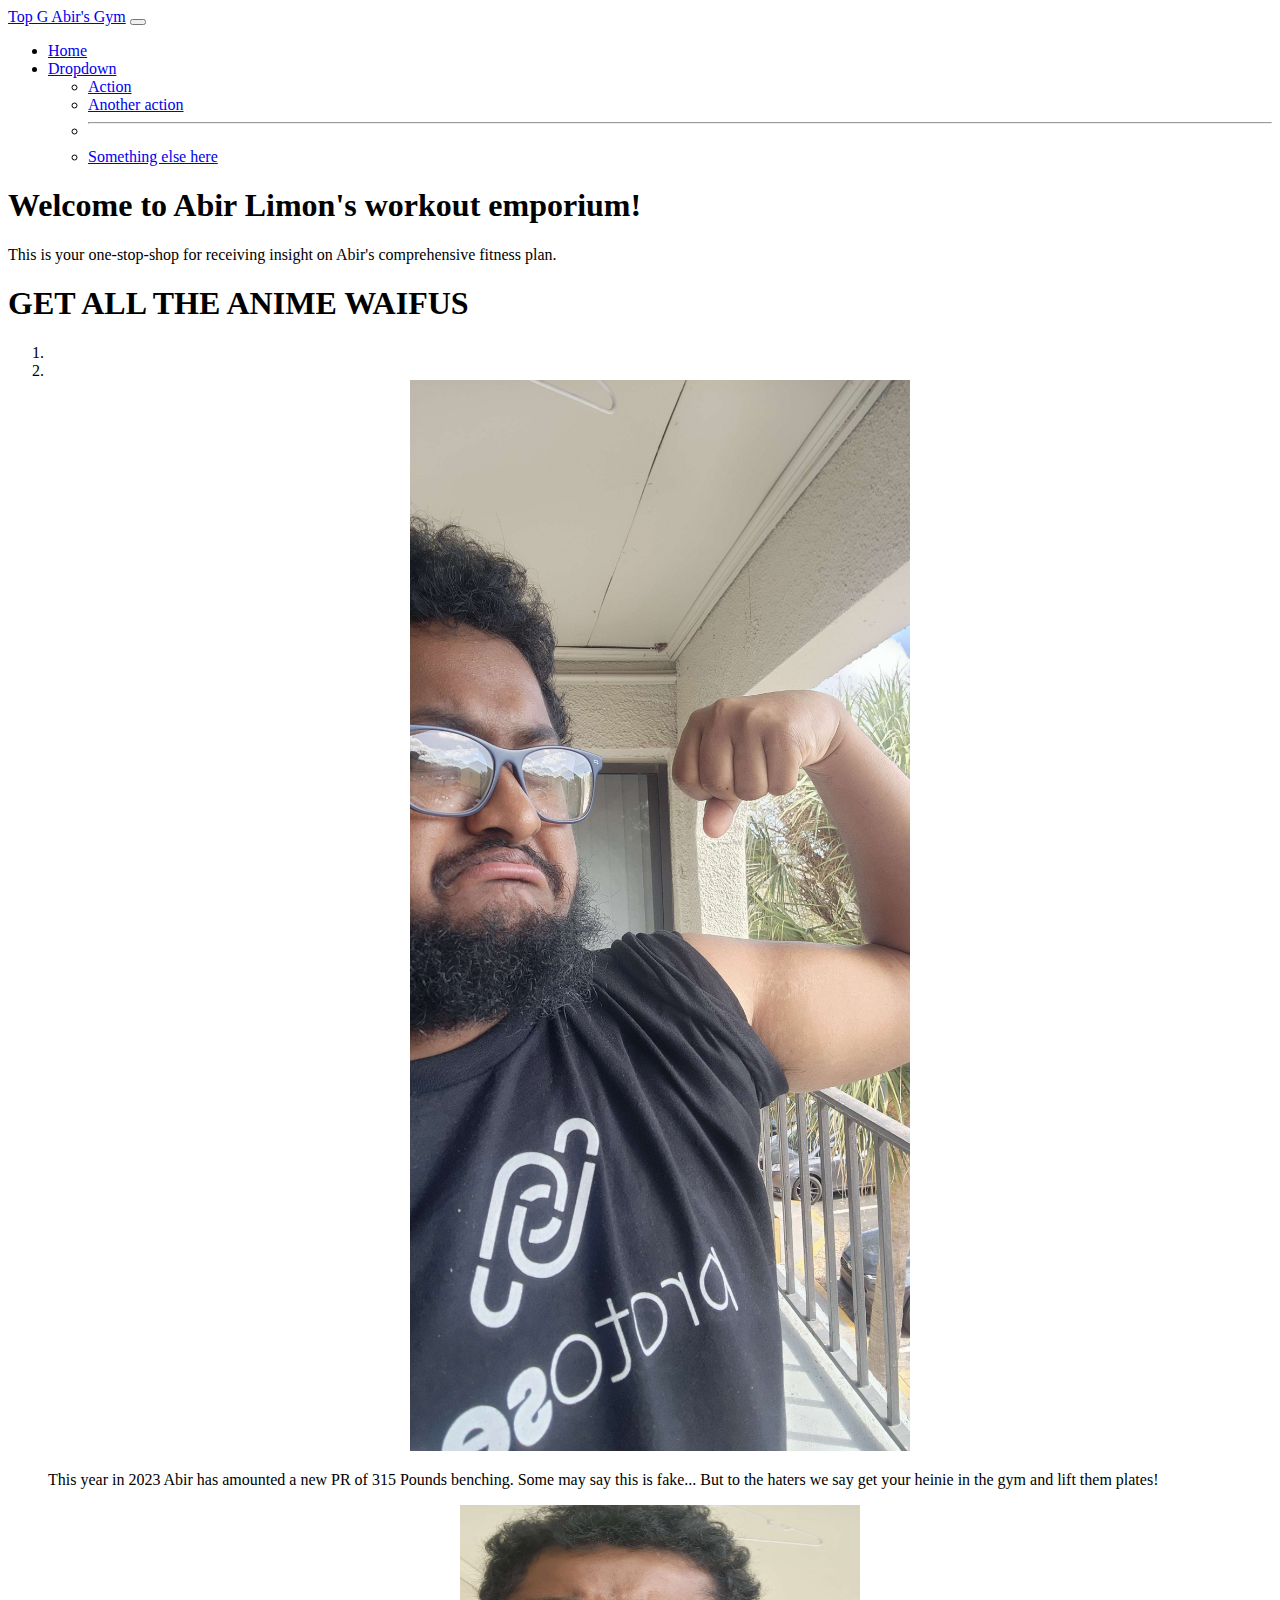
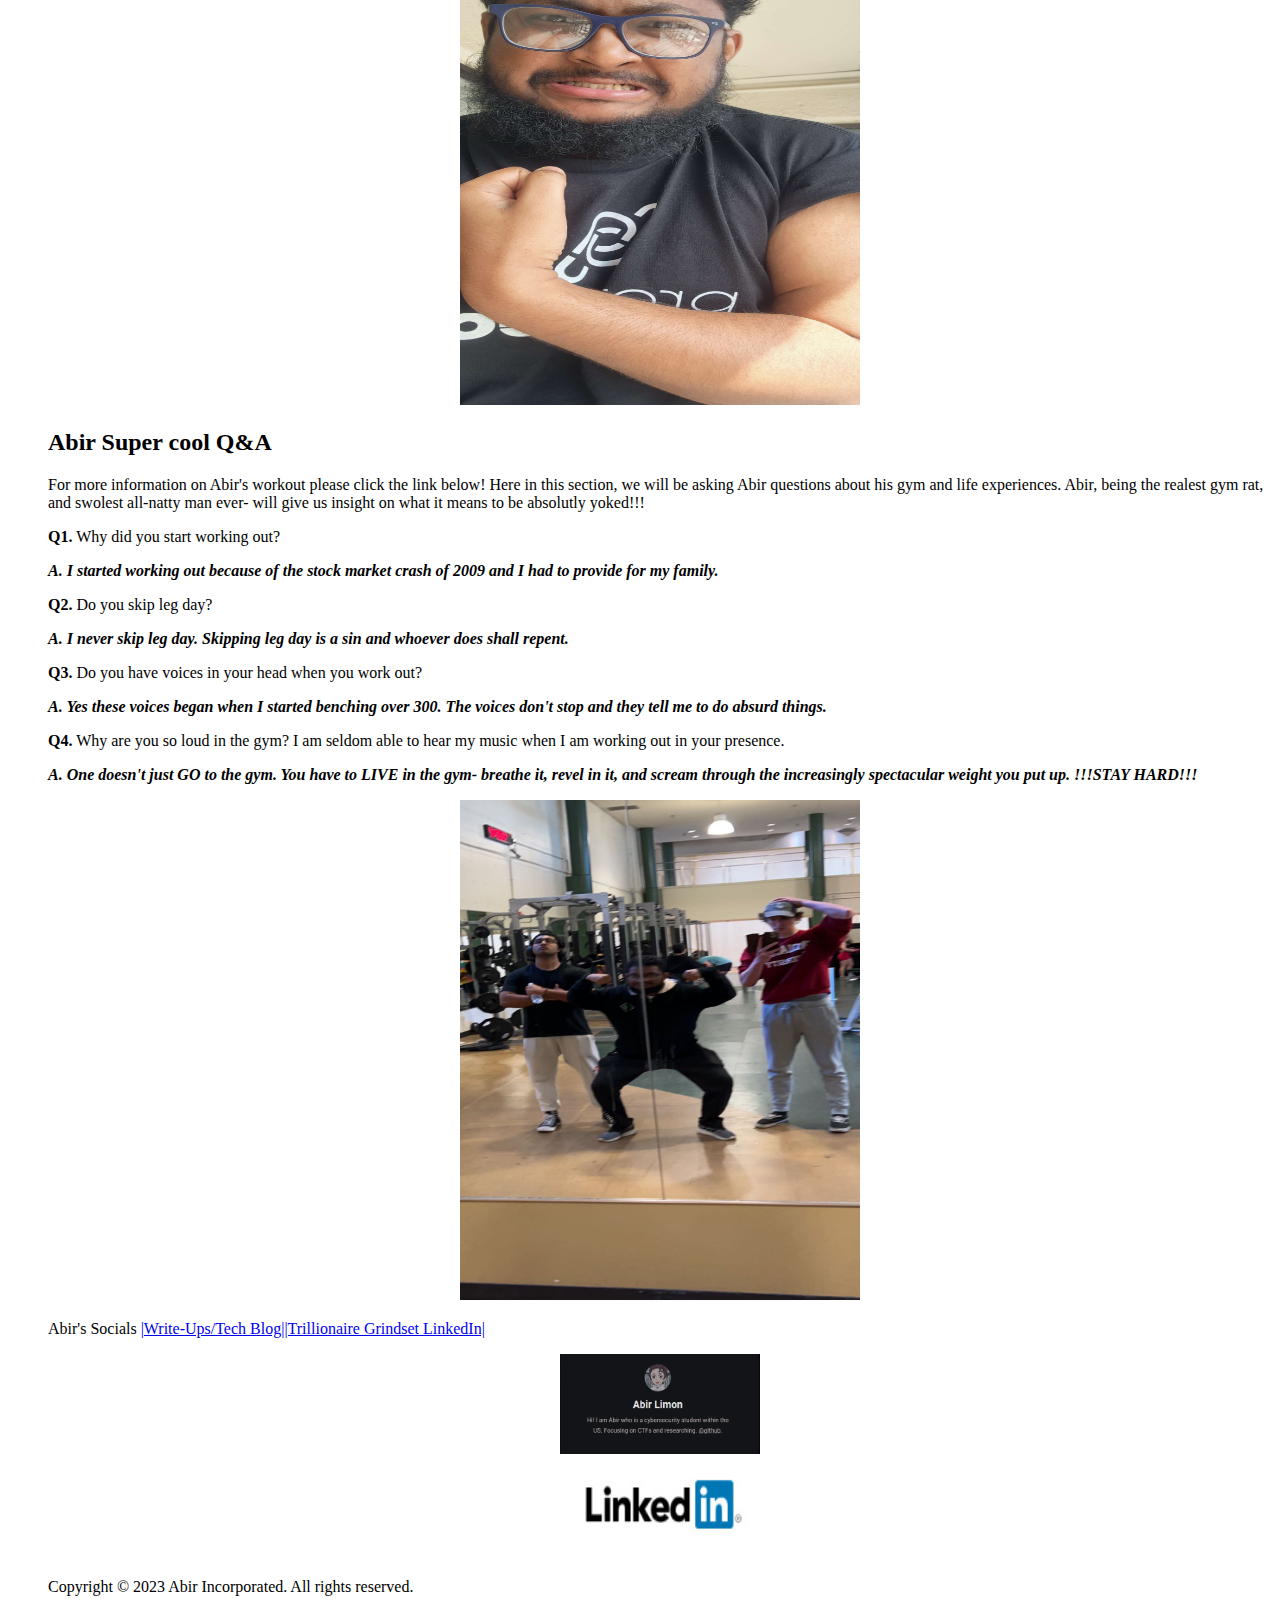
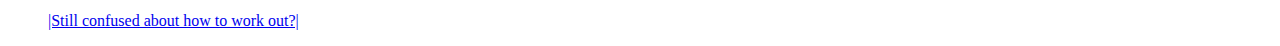
==== BootstrapPg.html @ b4851fdb "commit1" ====
<!DOCTYPE html>
<html lang="en">
    <head>
        <title>Top G Abir's Gym Landing Page</title>
        <!-- Include Bootstrap CSS library from a CDN -->
        <link rel="stylesheet" href="https://cdnjs.cloudflare.com/ajax/libs/twitter-bootstrap/5.4.0/css/bootstrap.min.css" integrity="sha512-RoBq3q/1nJd1FlF02SCp/mzZdVRgZJ9NmbLmD/hdjL4JyKPhSxSf4PGzAD/XcYWXsK2js4ZoHiKU6CgF6vDwQ==" crossorigin="anonymous" referrerpolicy="no-referrer" />
    </head>
    <body>        
        <!-- Navigation bar -->
        <nav class="navbar navbar-expand-md navbar-dark bg-dark">
            <div class="container">
                <a class="navbar-brand" href="#">Top G Abir's Gym</a>
                <button class="navbar-toggler" type="button" data-bs-toggle="collapse" data-bs-target="#navbarNav" aria-controls="navbarNav" aria-expanded="false" aria-label="Toggle navigation">
                    <span class="navbar-toggler-icon"></span>
                </button>
                <div class="collapse navbar-collapse" id="navbarNav">
                    <ul class="navbar-nav">
                        <li class="nav-item">
                            <a class="nav-link" href="#">Home</a>
                        </li>
                        <li class="nav-item dropdown">
                            <a class="nav-link dropdown-toggle" href="#" id="navbarDropdown" role="button" data-bs-toggle="dropdown" aria-expanded="false">
                                Dropdown
                            </a>
                            <ul class="dropdown-menu" aria-labelledby="navbarDropdown">
                                <li><a class="dropdown-item" href="#">Action</a></li>
                                <li><a class="dropdown-item" href="#">Another action</a></li>
                                <li><hr class="dropdown-divider"></li>
                                <li><a class="dropdown-item" href="#">Something else here</a></li>
                            </ul>
                        </li>
                    </ul>
                </div>
            </div>
        </nav>
        
        <!-- Bootstrap JavaScript library from a CDN -->
        <script src="https://cdnjs.cloudflare.com/ajax/libs/twitter-bootstrap/5.4.0/js/bootstrap.min.js" integrity="sha512-Yu+8dcBwxByoEiFLOgKhxexJ9E9+BLpDvPxr+0KjOazkZzTaaTJdVU6eO59AM/x9XQ2aJlFfqlQj+pyR0ZNS4w==" crossorigin="anonymous" referrerpolicy="no-referrer"></script>
    
        <div class="container mt-4">
            <h1>Welcome to Abir Limon's workout emporium!</h1>
            <p>This is your one-stop-shop for receiving insight on Abir's comprehensive fitness plan.</p>
            <h1>GET ALL THE ANIME WAIFUS</h1>
            <div id="carouselExampleIndicators" class="carousel slide" data-bs-ride="carousel">
                <ol class="carousel-indicators">
                    <li data-bs-target="#carouselExampleIndicators" data-bs-slide-to="0" class="active"></li>
                    <li data-bs-target="#carouselExampleIndicators" data-bs-slide-to="1"></li>
    <center><img src="img/Pic2", width= 500, ></center>

    <p>This year in 2023 Abir has amounted a new PR of 315 Pounds benching.  Some may say this is fake... But to the haters we say
        get your heinie in the gym and lift them plates!
    </p>
    <center><img src="img/Pic1", width = 400, height=500></center>
    <h2>Abir Super cool Q&A</h2>

    <p>For more information on Abir's workout please click the link below!
    Here in this section, we will be asking Abir questions about his gym and life experiences.  Abir, being the realest gym rat, and swolest all-natty man
		ever- will give us insight on what it means to be absolutly yoked!!!
	</p>
        <p><strong>Q1.</strong> Why did you start working out?</p> 
        <p><strong><i>A. I started working out because of the stock market crash of 2009 and I had to provide for my family.</i></strong></p>
        <p><strong>Q2.</strong> Do you skip leg day?</p>
        <p><strong><i>A. I never skip leg day. Skipping leg day is a sin and whoever does shall repent.</i></strong></p>
        <p><strong>Q3.</strong> Do you have voices in your head when you work out?</p>
        <p><strong><i>A. Yes these voices began when I started benching over 300. The voices don't stop and they tell me to do absurd things.</i></strong> </p>
        <p><strong>Q4.</strong> Why are you so loud in the gym? I am seldom able to hear my music when I am working out in your presence.</p>
        <p><strong><i>A. One doesn't just GO to the gym. You have to LIVE in the gym- breathe it, revel in it, and scream through the increasingly spectacular weight you put up. !!!STAY HARD!!!</i></strong>
    </p> 
    <center><img src="img/Pic4", width=400, height=500></center>
<footer>

    <p>Abir's Socials <a href="https://squarezero.dev/" target="_blank">|Write-Ups/Tech Blog|</a><a href="https://www.linkedin.com/in/abir-limon-373270143/" target="_blank">|Trillionaire Grindset LinkedIn|</a></p>
    <center><img src="img/BLOG.png", width="200", height="100" class="w3-dropdown-content"></center>
    <center><img src="img/LinkedIN.png" width="200" height="100"></center>
	
    <p> Copyright &copy; 2023 Abir Incorporated. All rights reserved. </p>
</footer>
<p><a link href="https://www.wikihow.com/Start-Working-Out">|Still confused about how to work out?|</a></p>
</body>
</html?>
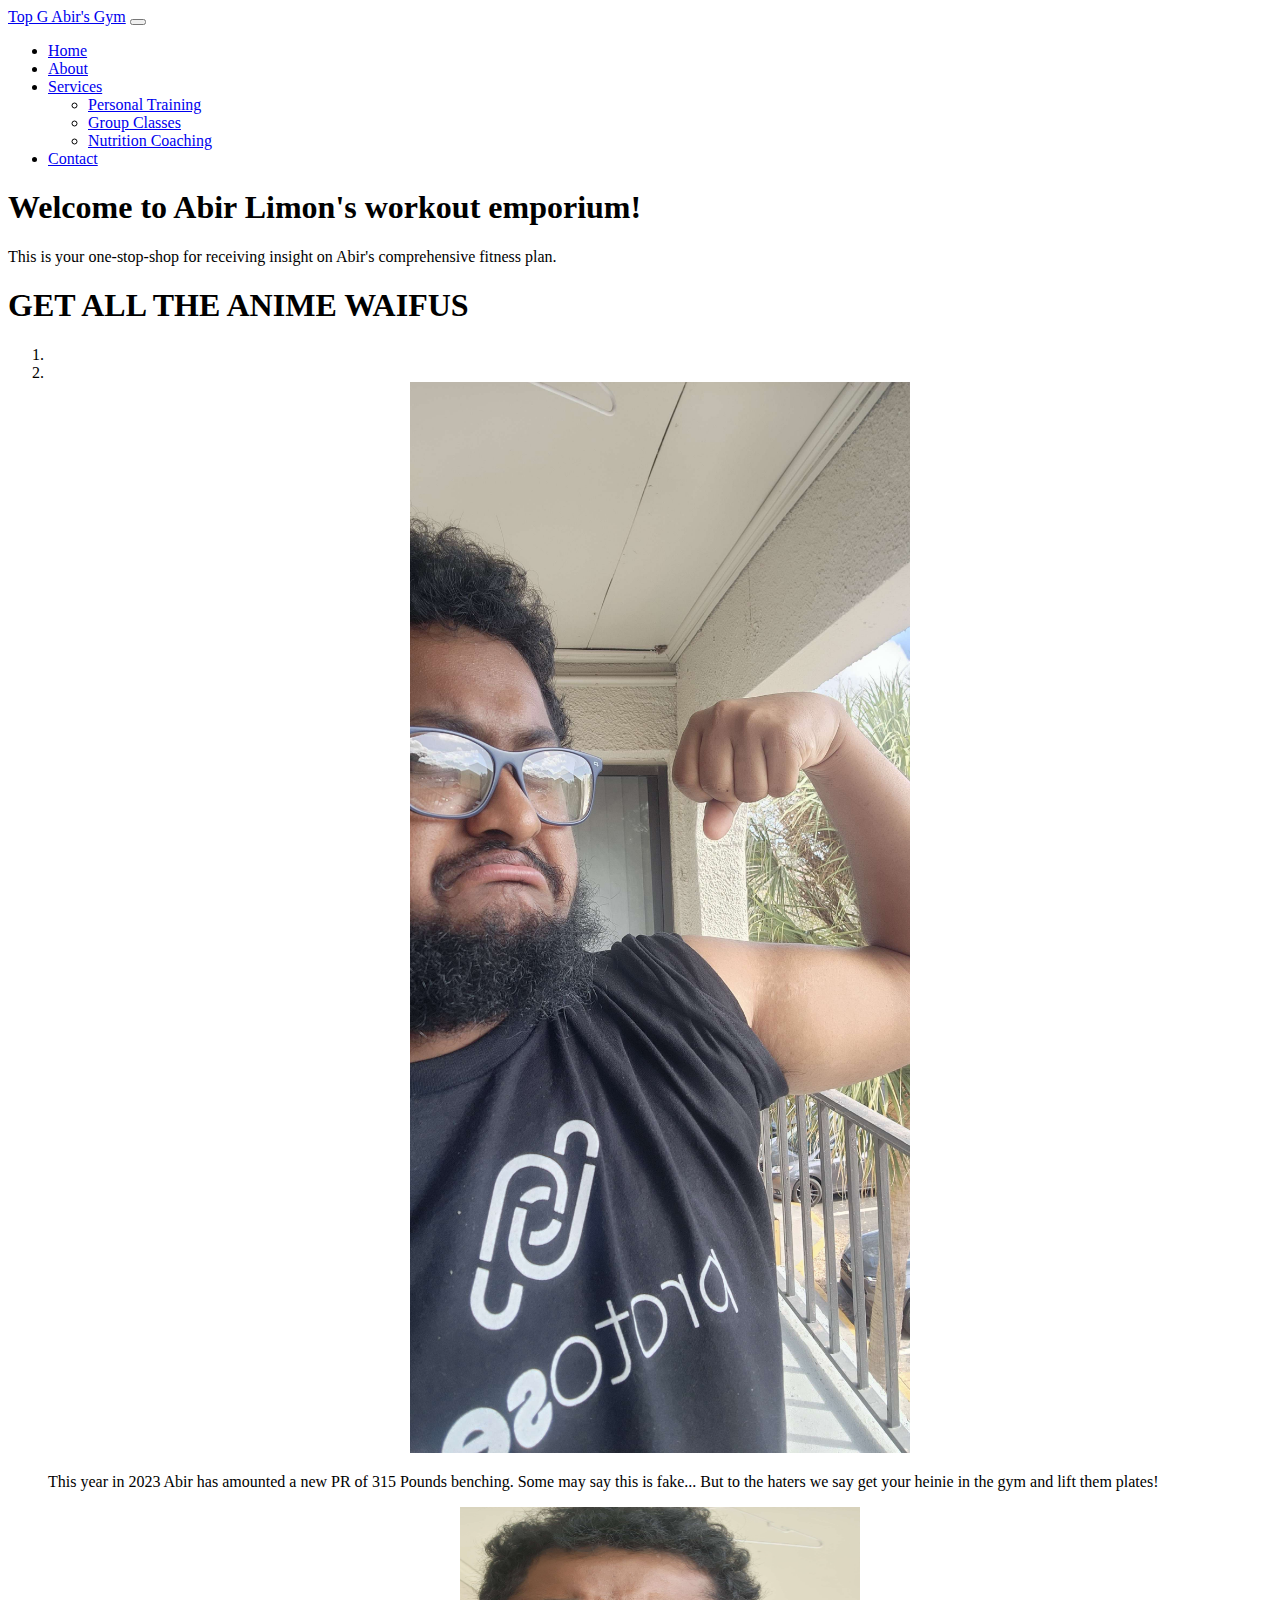
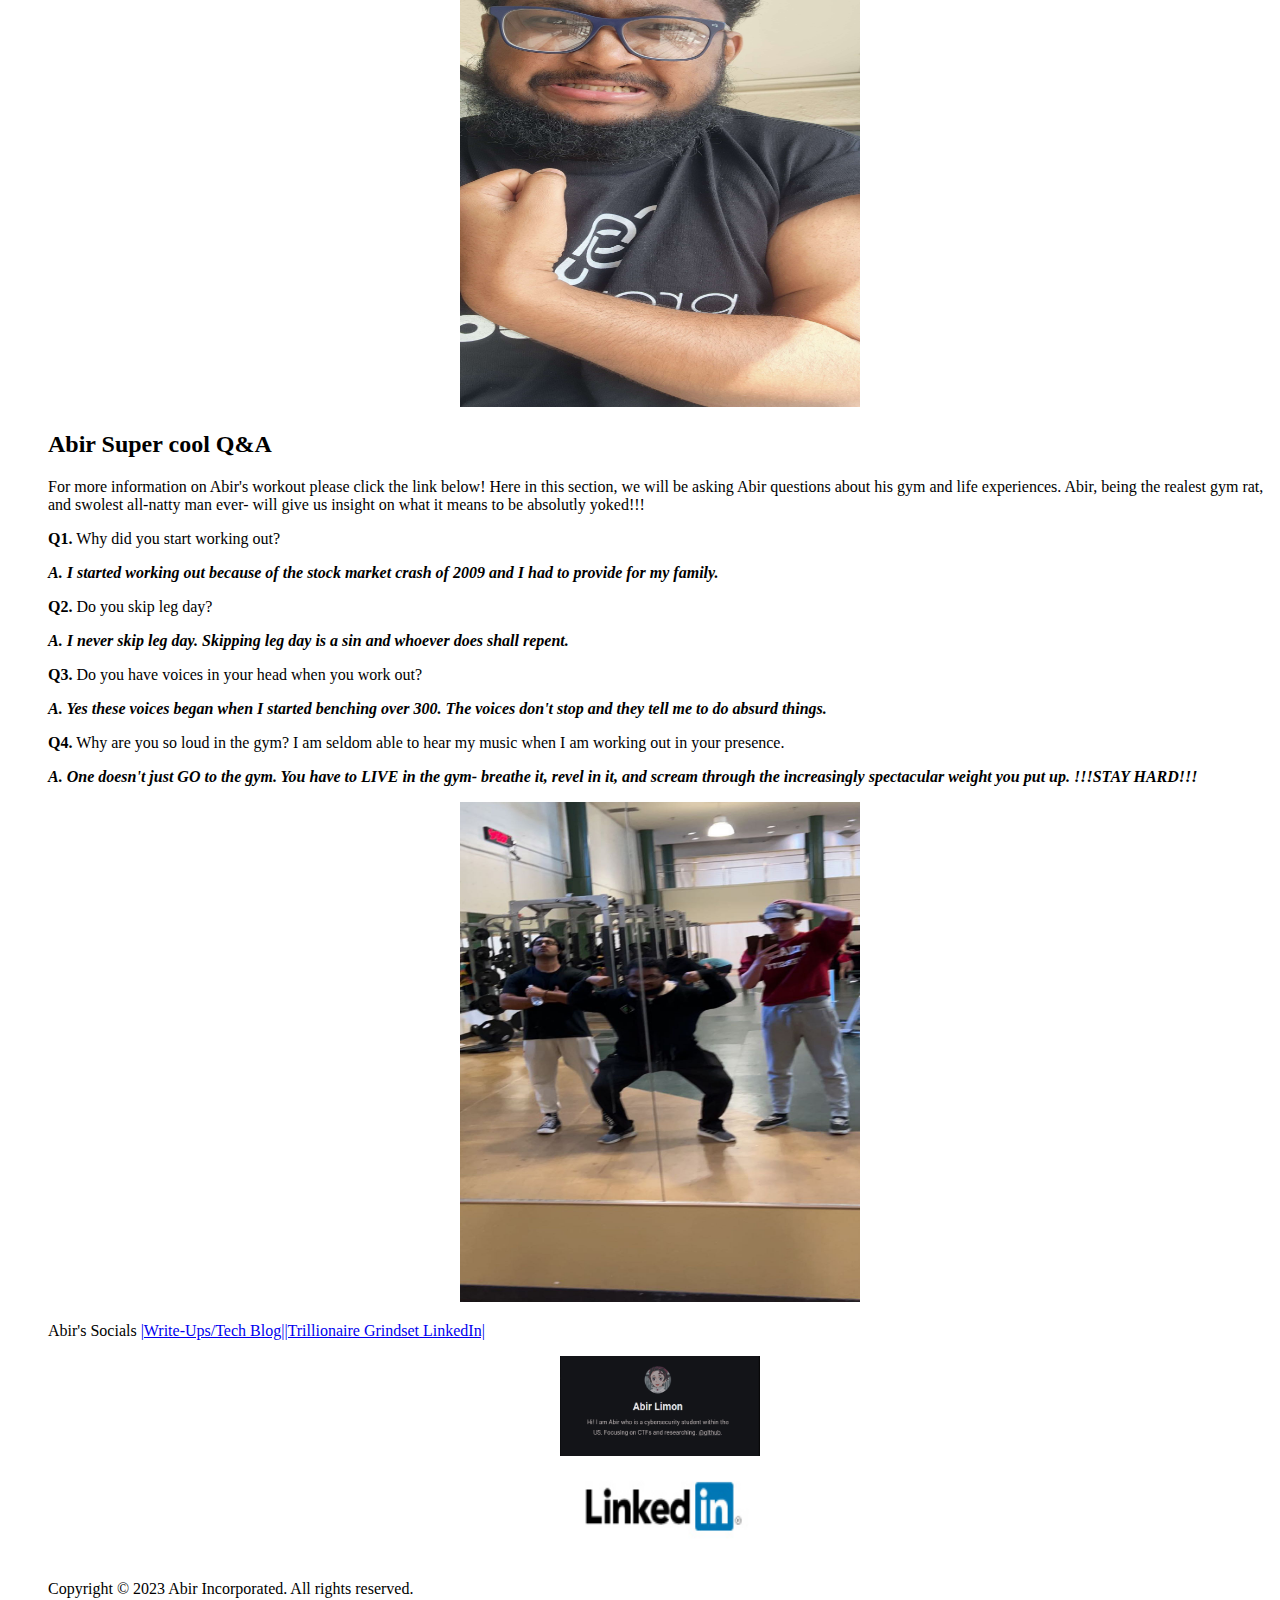
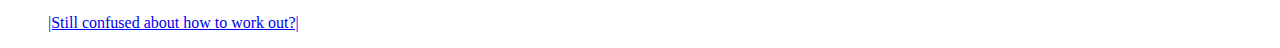
==== commit a2c7c74a: "commit2" ====
--- a/BootstrapPg.html
+++ b/BootstrapPg.html
@@ -3,42 +3,48 @@
     <head>
         <title>Top G Abir's Gym Landing Page</title>
         <!-- Include Bootstrap CSS library from a CDN -->
-        <link rel="stylesheet" href="https://cdnjs.cloudflare.com/ajax/libs/twitter-bootstrap/5.4.0/css/bootstrap.min.css" integrity="sha512-RoBq3q/1nJd1FlF02SCp/mzZdVRgZJ9NmbLmD/hdjL4JyKPhSxSf4PGzAD/XcYWXsK2js4ZoHiKU6CgF6vDwQ==" crossorigin="anonymous" referrerpolicy="no-referrer" />
+        <link rel="stylesheet" href="https://cdnjs.cloudflare.com/ajax/libs/twitter-bootstrap/5.3.2/css/bootstrap.min.css" integrity="sha512-HgTr6vrzBL6xvq3pLsIBwj1Y6C+SS6UZb9WZiibOyQ2zfP+o31yJLl1O8hVWyQGtwuM7FAfKPWPOE8foPUAmg==" crossorigin="anonymous" referrerpolicy="no-referrer" />
     </head>
-    <body>        
-        <!-- Navigation bar -->
-        <nav class="navbar navbar-expand-md navbar-dark bg-dark">
-            <div class="container">
-                <a class="navbar-brand" href="#">Top G Abir's Gym</a>
-                <button class="navbar-toggler" type="button" data-bs-toggle="collapse" data-bs-target="#navbarNav" aria-controls="navbarNav" aria-expanded="false" aria-label="Toggle navigation">
-                    <span class="navbar-toggler-icon"></span>
-                </button>
-                <div class="collapse navbar-collapse" id="navbarNav">
-                    <ul class="navbar-nav">
-                        <li class="nav-item">
-                            <a class="nav-link" href="#">Home</a>
-                        </li>
-                        <li class="nav-item dropdown">
-                            <a class="nav-link dropdown-toggle" href="#" id="navbarDropdown" role="button" data-bs-toggle="dropdown" aria-expanded="false">
-                                Dropdown
-                            </a>
-                            <ul class="dropdown-menu" aria-labelledby="navbarDropdown">
-                                <li><a class="dropdown-item" href="#">Action</a></li>
-                                <li><a class="dropdown-item" href="#">Another action</a></li>
-                                <li><hr class="dropdown-divider"></li>
-                                <li><a class="dropdown-item" href="#">Something else here</a></li>
-                            </ul>
-                        </li>
+    <body>   
+
+        <nav class="navbar navbar-expand-lg navbar-light bg-light">
+            <div class="container-fluid">
+              <a class="navbar-brand" href="#">Top G Abir's Gym</a>
+              <button class="navbar-toggler" type="button" data-bs-toggle="collapse" data-bs-target="#navbarNav" aria-controls="navbarNav" aria-expanded="false" aria-label="Toggle navigation">
+                <span class="navbar-toggler-icon"></span>
+              </button>
+              <div class="collapse navbar-collapse" id="navbarNav">
+                <ul class="navbar-nav">
+                  <li class="nav-item">
+                    <a class="nav-link" href="#">Home</a>
+                  </li>
+                  <li class="nav-item">
+                    <a class="nav-link" href="#">About</a>
+                  </li>
+                  <li class="nav-item dropdown">
+                    <a class="nav-link dropdown-toggle" href="#" id="navbarDropdownMenuLink" role="button" data-bs-toggle="dropdown" aria-expanded="false">
+                      Services
+                    </a>
+                    <ul class="dropdown-menu" aria-labelledby="navbarDropdownMenuLink">
+                      <li><a class="dropdown-item" href="#">Personal Training</a></li>
+                      <li><a class="dropdown-item" href="#">Group Classes</a></li>
+                      <li><a class="dropdown-item" href="#">Nutrition Coaching</a></li>
                     </ul>
-                </div>
+                  </li>
+                  <li class="nav-item">
+                    <a class="nav-link" href="#">Contact</a>
+                  </li>
+                </ul>
+              </div>
             </div>
-        </nav>
+          </nav>
+
         
         <!-- Bootstrap JavaScript library from a CDN -->
         <script src="https://cdnjs.cloudflare.com/ajax/libs/twitter-bootstrap/5.4.0/js/bootstrap.min.js" integrity="sha512-Yu+8dcBwxByoEiFLOgKhxexJ9E9+BLpDvPxr+0KjOazkZzTaaTJdVU6eO59AM/x9XQ2aJlFfqlQj+pyR0ZNS4w==" crossorigin="anonymous" referrerpolicy="no-referrer"></script>
     
         <div class="container mt-4">
-            <h1>Welcome to Abir Limon's workout emporium!</h1>
+            <h1>Welcome to Abir Limon's workout emporium!</h1> 
             <p>This is your one-stop-shop for receiving insight on Abir's comprehensive fitness plan.</p>
             <h1>GET ALL THE ANIME WAIFUS</h1>
             <div id="carouselExampleIndicators" class="carousel slide" data-bs-ride="carousel">
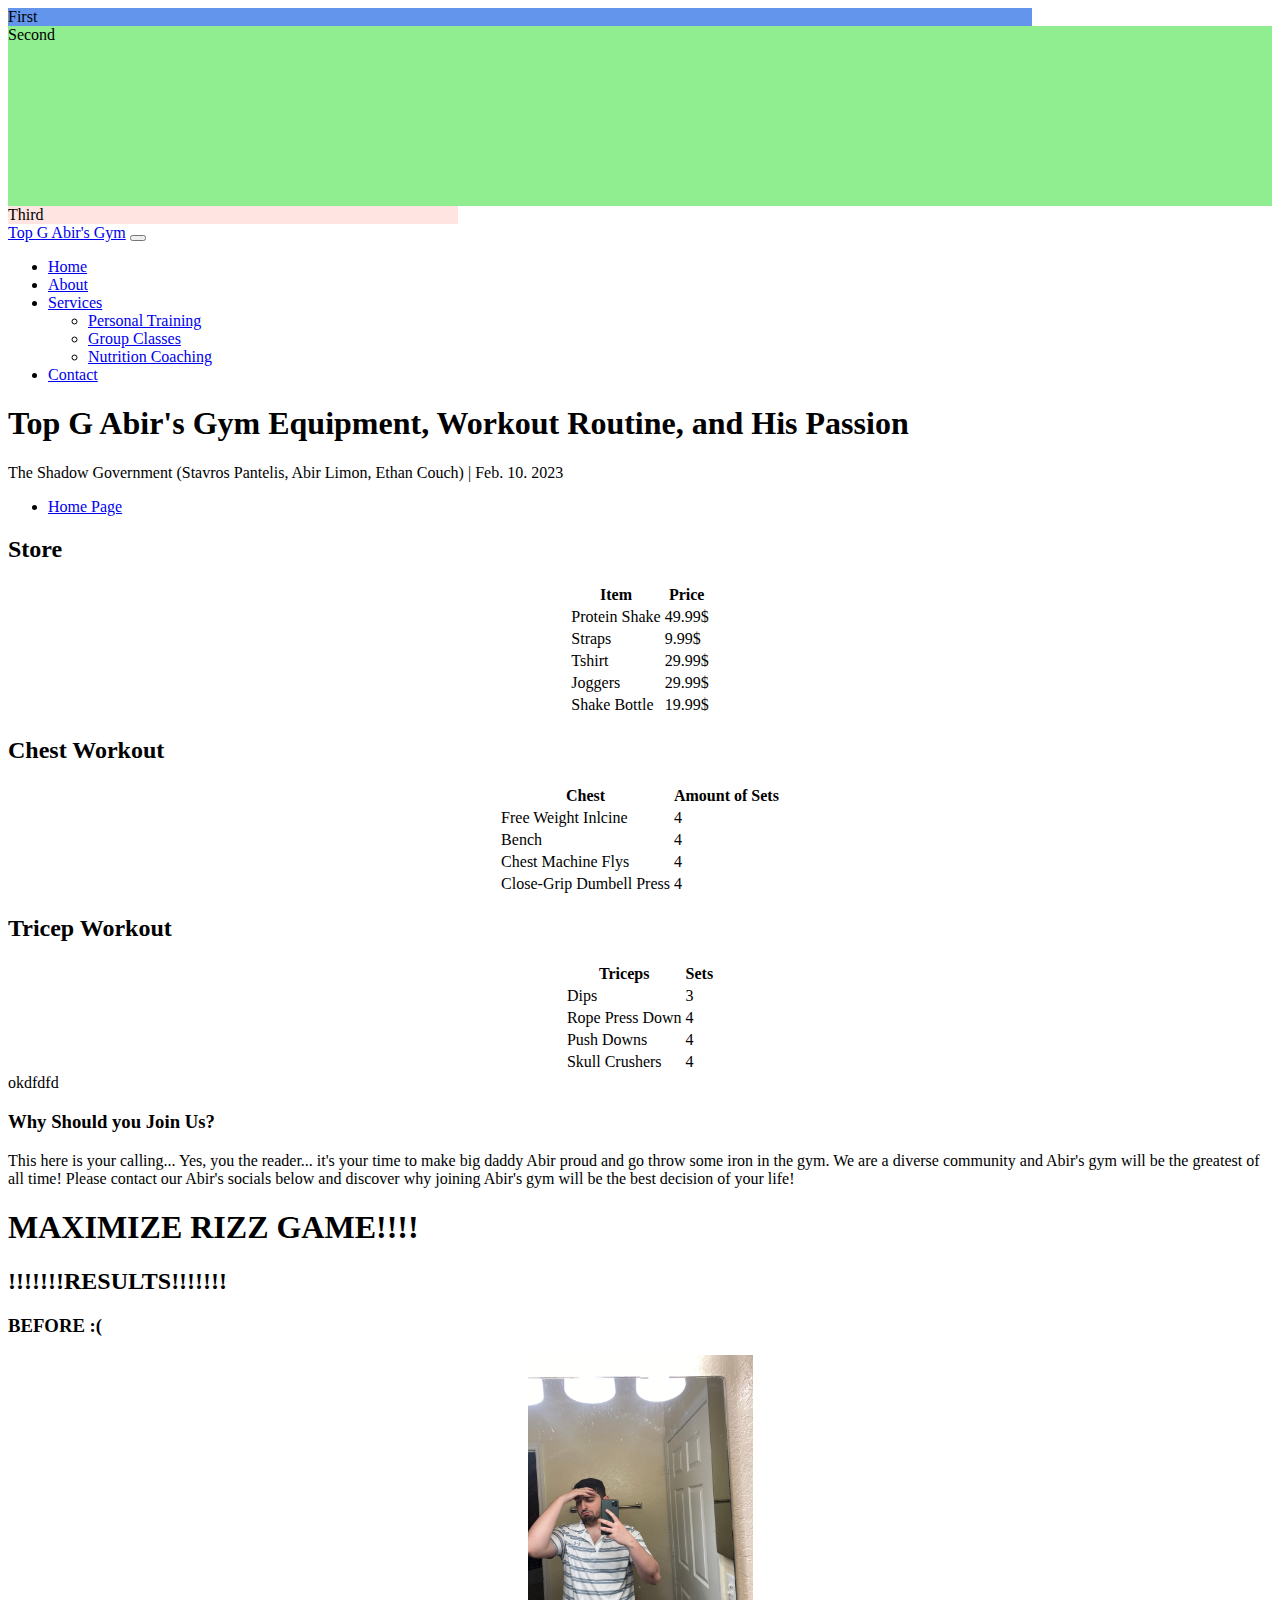
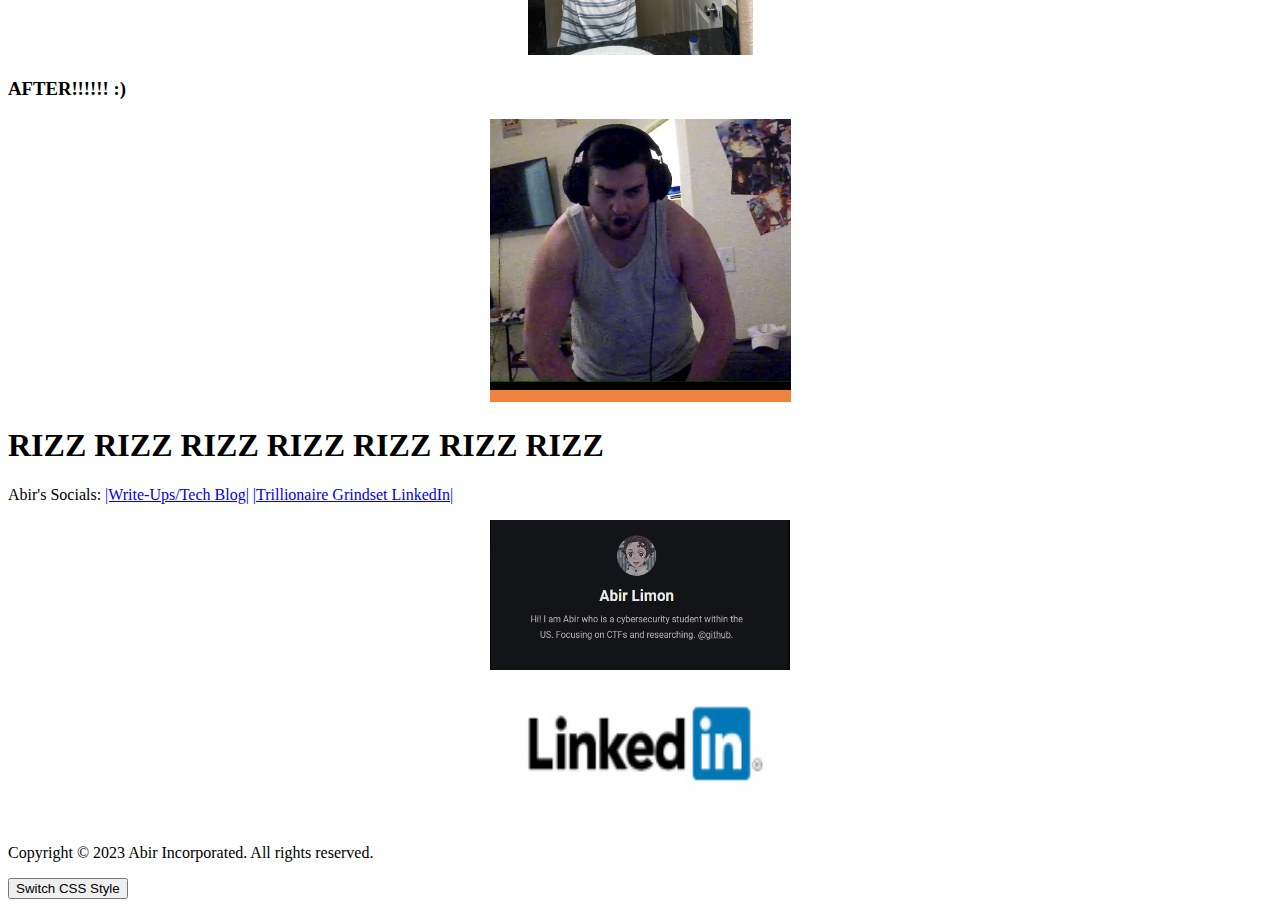
==== commit e2ff6f1f: "updateboot" ====
--- a/BootstrapPg.html
+++ b/BootstrapPg.html
@@ -1,86 +1,189 @@
 <!DOCTYPE html>
-<html lang="en">
-    <head>
-        <title>Top G Abir's Gym Landing Page</title>
-        <!-- Include Bootstrap CSS library from a CDN -->
-        <link rel="stylesheet" href="https://cdnjs.cloudflare.com/ajax/libs/twitter-bootstrap/5.3.2/css/bootstrap.min.css" integrity="sha512-HgTr6vrzBL6xvq3pLsIBwj1Y6C+SS6UZb9WZiibOyQ2zfP+o31yJLl1O8hVWyQGtwuM7FAfKPWPOE8foPUAmg==" crossorigin="anonymous" referrerpolicy="no-referrer" />
-    </head>
-    <body>   
+  <html lang="en">
+<title>Viewport units</title>
+   <style type="text/css">
 
-        <nav class="navbar navbar-expand-lg navbar-light bg-light">
-            <div class="container-fluid">
-              <a class="navbar-brand" href="#">Top G Abir's Gym</a>
-              <button class="navbar-toggler" type="button" data-bs-toggle="collapse" data-bs-target="#navbarNav" aria-controls="navbarNav" aria-expanded="false" aria-label="Toggle navigation">
-                <span class="navbar-toggler-icon"></span>
-              </button>
-              <div class="collapse navbar-collapse" id="navbarNav">
-                <ul class="navbar-nav">
-                  <li class="nav-item">
-                    <a class="nav-link" href="#">Home</a>
-                  </li>
-                  <li class="nav-item">
-                    <a class="nav-link" href="#">About</a>
-                  </li>
-                  <li class="nav-item dropdown">
-                    <a class="nav-link dropdown-toggle" href="#" id="navbarDropdownMenuLink" role="button" data-bs-toggle="dropdown" aria-expanded="false">
-                      Services
-                    </a>
-                    <ul class="dropdown-menu" aria-labelledby="navbarDropdownMenuLink">
-                      <li><a class="dropdown-item" href="#">Personal Training</a></li>
-                      <li><a class="dropdown-item" href="#">Group Classes</a></li>
-                      <li><a class="dropdown-item" href="#">Nutrition Coaching</a></li>
-                    </ul>
-                  </li>
-                  <li class="nav-item">
-                    <a class="nav-link" href="#">Contact</a>
-                  </li>
+#first {
+   background: cornflowerblue;
+   width: 80vw; 
+}
+
+#second {
+   background: lightgreen;     
+   height: 20vh;
+}
+
+#third {
+   background: mistyrose;    
+   width: 50vmin;
+}
+   </style>
+   <body>
+      <div id="first">First</div>
+      <div id="second">Second</div>
+      <div id="third">Third</div>
+   </body>      <head>
+
+              <title>Top G Abir's Gym Workout Routine</title>
+              <head>
+       
+                
+
+                <link rel="stylesheet" href="https://cdnjs.cloudflare.com/ajax/libs/twitter-bootstrap/5.3.2/css/bootstrap.min.css" integrity="sha512-HgTr6vrzBL6xvq3pLsIBwj1Y6C+SS6UZb9WZiibOyQ2zfP+o31yJLl1O8hVWyQGtwuM7FAfKPWPOE8foPUAmg==" crossorigin="anonymous" referrerpolicy="no-referrer" />
+                <script src="https://cdnjs.cloudflare.com/ajax/libs/twitter-bootstrap/5.4.0/js/bootstrap.min.js" integrity="sha512-Yu+8dcBwxByoEiFLOgKhxexJ9E9+BLpDvPxr+0KjOazkZzTaaTJdVU6eO59AM/x9XQ2aJlFfqlQj+pyR0ZNS4w==" crossorigin="anonymous" referrerpolicy="no-referrer"></script>
+        
+            </head>
+            <body>   
+        
+                <nav class="navbar navbar-expand-lg navbar-light bg-light">
+                    <div class="container-fluid">
+                      <a class="navbar-brand" href="#">Top G Abir's Gym</a>
+                      <button class="navbar-toggler" type="button" data-bs-toggle="collapse" data-bs-target="#navbarNav" aria-controls="navbarNav" aria-expanded="false" aria-label="Toggle navigation">
+                        <span class="navbar-toggler-icon"></span>
+                      </button>
+                      <div class="collapse navbar-collapse" id="navbarNav">
+                        <ul class="navbar-nav">
+                          <li class="nav-item">
+                            <a class="nav-link" href="#">Home</a>
+                          </li>
+                          <li class="nav-item">
+                            <a class="nav-link" href="#">About</a>
+                          </li>
+                          <li class="nav-item dropdown">
+                            <a class="nav-link dropdown-toggle" href="#" id="navbarDropdownMenuLink" role="button" data-bs-toggle="dropdown" aria-expanded="false">
+                              Services
+                            </a>
+                            <ul class="dropdown-menu" aria-labelledby="navbarDropdownMenuLink">
+                              <li><a class="dropdown-item" href="#">Personal Training</a></li>
+                              <li><a class="dropdown-item" href="#">Group Classes</a></li>
+                              <li><a class="dropdown-item" href="#">Nutrition Coaching</a></li>
+                            </ul>
+                          </li>
+                          <li class="nav-item">
+                            <a class="nav-link" href="#">Contact</a>
+                          </li>
+                        </ul>
+                      </div>
+                    </div>
+                  </nav>
+             
+          </head>
+          <body>       
+              <h1 class="w3-container w3-animate-top">Top G Abir's Gym Equipment, Workout Routine, and His Passion</h1>
+          
+              <p id="author-name-and-date">The Shadow Government (Stavros Pantelis, Abir Limon, Ethan Couch) | Feb. 10. 2023</p>
+              <ul>
+                  <li><a href="index.html">Home Page</a></li>
+                 
                 </ul>
-              </div>
-            </div>
-          </nav>
-
+                
+              <h2>Store</h2>
+            <center>
+                <table>
+                <tr>
+                  <th>Item</th>
+                  <th>Price</th>
+                </tr>
+                <tr>
+                  <td>Protein Shake</td>
+                  <td>49.99$</td>
+                </tr>
+                <tr>
+                  <td>Straps</td>
+                  <td>9.99$</td>
+                </tr>
+                <tr>
+                  <td>Tshirt</td>
+                  <td>29.99$</td>
+                </tr>
+                <tr>
+                  <td>Joggers</td>
+                  <td>29.99$</td>
+                </tr>
+                <tr>
+                  <td>Shake Bottle</td>
+                  <td>19.99$</td>
+                </tr>
+              </table>
+            </center>
+           
+            <h2>Chest Workout</h2>
+            <center>
+              <table>
+              <tr>
+                <th>Chest</th>
+                <th>Amount of Sets</th>
+              </tr>
+              <tr>
+                <td>Free Weight Inlcine</td>
+                <td>4</td>
+              </tr>
+              <tr>
+                <td>Bench</td>
+                <td>4</td>
+              </tr>
+              <tr>
+                <td>Chest Machine Flys</td>
+                <td>4</td>
+              </tr>
+              <tr>
+                <td>Close-Grip Dumbell Press</td>
+                <td>4</td>
+              </tr>
+            </table>
+          </center>
+          <p>                         </p>
+          <h2>Tricep Workout</h2>
+          <center>
+            <table>
+            <tr>
+              <th>Triceps</th>
+              <th>Sets</th>
+            </tr>
+            <tr>
+              <td>Dips</td>
+              <td>3</td>
+            </tr>
+            <tr>
+              <td>Rope Press Down</td>
+              <td>4</td>
+            </tr>
+            <tr>
+              <td>Push Downs</td>
+              <td>4</td>
+            </tr>
+            <tr>
+              <td>Skull Crushers</td>
+              <td>4</td>
+            </tr>
+          </table>
+          </center>
+          okdfdfd
+          <h3>Why Should you Join Us?</h3>
+          <p>This here is your calling... Yes, you the reader... it's your time to make big daddy Abir proud and go throw some iron in the gym.  We
+            are a diverse community and Abir's gym will be the greatest of all time!  Please contact our Abir's socials below and discover why 
+            joining Abir's gym will be the best decision of your life!
+          </p>
+          <h1>MAXIMIZE RIZZ GAME!!!!</h1> 
+          <h2>!!!!!!!RESULTS!!!!!!!</h2>
+          <h3>BEFORE :(</h3>
+          <center><img src="img/Before.jpg",width= "800", height = "300"></center>
+          
+          <h3>AFTER!!!!!! :)</h3>
+          <center><img src="img/After.png"></center>
+          <h1>RIZZ RIZZ RIZZ RIZZ RIZZ RIZZ RIZZ</h1>
+          
+          <footer>
+              <p>Abir's Socials: <a href="https://squarezero.dev/">|Write-Ups/Tech Blog|</a> <a href="https://www.linkedin.com/in/abir-limon-373270143/">|Trillionaire Grindset LinkedIn|</a></p>
+              <center><img src="img/BLOG.png", width="300", height="150"></center>
+              <center><img src="img/LinkedIN.png" width="300" height="150"></center>
+              <p> Copyright &copy; 2023 Abir Incorporated. All rights reserved. </p>
+              <button onclick="alternateCSS()">Switch CSS Style</button>
+          </footer>
+          <link href="https://www.wikihow.com/Start-Working-Out"|Link on how to workout|>
+          </body>
+          </html?>
         
-        <!-- Bootstrap JavaScript library from a CDN -->
-        <script src="https://cdnjs.cloudflare.com/ajax/libs/twitter-bootstrap/5.4.0/js/bootstrap.min.js" integrity="sha512-Yu+8dcBwxByoEiFLOgKhxexJ9E9+BLpDvPxr+0KjOazkZzTaaTJdVU6eO59AM/x9XQ2aJlFfqlQj+pyR0ZNS4w==" crossorigin="anonymous" referrerpolicy="no-referrer"></script>
-    
-        <div class="container mt-4">
-            <h1>Welcome to Abir Limon's workout emporium!</h1> 
-            <p>This is your one-stop-shop for receiving insight on Abir's comprehensive fitness plan.</p>
-            <h1>GET ALL THE ANIME WAIFUS</h1>
-            <div id="carouselExampleIndicators" class="carousel slide" data-bs-ride="carousel">
-                <ol class="carousel-indicators">
-                    <li data-bs-target="#carouselExampleIndicators" data-bs-slide-to="0" class="active"></li>
-                    <li data-bs-target="#carouselExampleIndicators" data-bs-slide-to="1"></li>
-    <center><img src="img/Pic2", width= 500, ></center>
-
-    <p>This year in 2023 Abir has amounted a new PR of 315 Pounds benching.  Some may say this is fake... But to the haters we say
-        get your heinie in the gym and lift them plates!
-    </p>
-    <center><img src="img/Pic1", width = 400, height=500></center>
-    <h2>Abir Super cool Q&A</h2>
-
-    <p>For more information on Abir's workout please click the link below!
-    Here in this section, we will be asking Abir questions about his gym and life experiences.  Abir, being the realest gym rat, and swolest all-natty man
-		ever- will give us insight on what it means to be absolutly yoked!!!
-	</p>
-        <p><strong>Q1.</strong> Why did you start working out?</p> 
-        <p><strong><i>A. I started working out because of the stock market crash of 2009 and I had to provide for my family.</i></strong></p>
-        <p><strong>Q2.</strong> Do you skip leg day?</p>
-        <p><strong><i>A. I never skip leg day. Skipping leg day is a sin and whoever does shall repent.</i></strong></p>
-        <p><strong>Q3.</strong> Do you have voices in your head when you work out?</p>
-        <p><strong><i>A. Yes these voices began when I started benching over 300. The voices don't stop and they tell me to do absurd things.</i></strong> </p>
-        <p><strong>Q4.</strong> Why are you so loud in the gym? I am seldom able to hear my music when I am working out in your presence.</p>
-        <p><strong><i>A. One doesn't just GO to the gym. You have to LIVE in the gym- breathe it, revel in it, and scream through the increasingly spectacular weight you put up. !!!STAY HARD!!!</i></strong>
-    </p> 
-    <center><img src="img/Pic4", width=400, height=500></center>
-<footer>
-
-    <p>Abir's Socials <a href="https://squarezero.dev/" target="_blank">|Write-Ups/Tech Blog|</a><a href="https://www.linkedin.com/in/abir-limon-373270143/" target="_blank">|Trillionaire Grindset LinkedIn|</a></p>
-    <center><img src="img/BLOG.png", width="200", height="100" class="w3-dropdown-content"></center>
-    <center><img src="img/LinkedIN.png" width="200" height="100"></center>
-	
-    <p> Copyright &copy; 2023 Abir Incorporated. All rights reserved. </p>
-</footer>
-<p><a link href="https://www.wikihow.com/Start-Working-Out">|Still confused about how to work out?|</a></p>
-</body>
-</html?>+            
+       
+    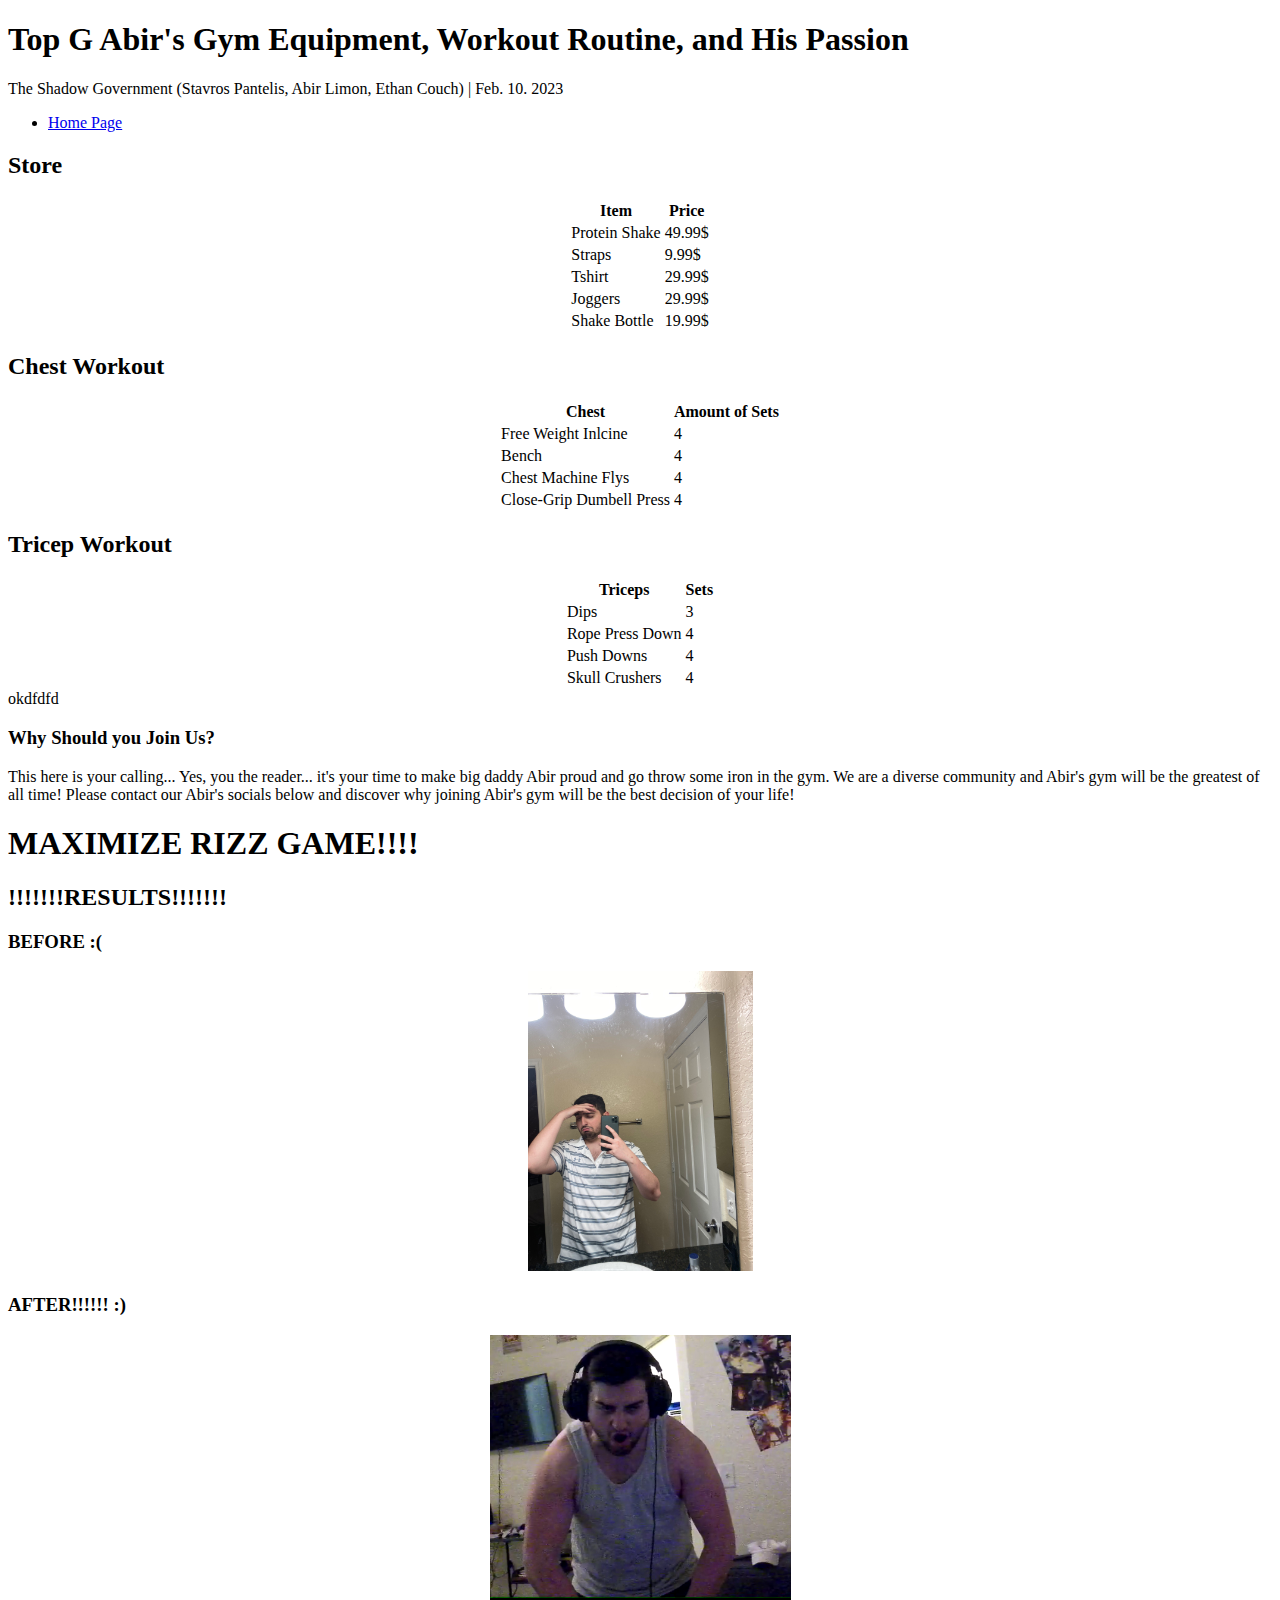
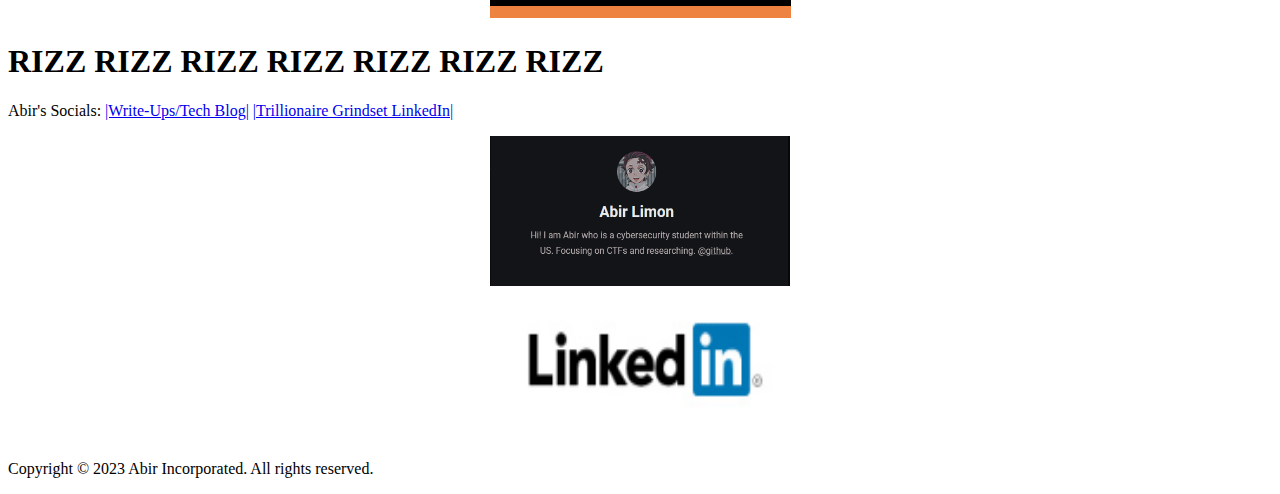
==== commit ac89b280: "updateboot" ====
--- a/BootstrapPg.html
+++ b/BootstrapPg.html
@@ -1,75 +1,14 @@
 <!DOCTYPE html>
   <html lang="en">
-<title>Viewport units</title>
-   <style type="text/css">
-
-#first {
-   background: cornflowerblue;
-   width: 80vw; 
-}
-
-#second {
-   background: lightgreen;     
-   height: 20vh;
-}
-
-#third {
-   background: mistyrose;    
-   width: 50vmin;
-}
-   </style>
-   <body>
-      <div id="first">First</div>
-      <div id="second">Second</div>
-      <div id="third">Third</div>
-   </body>      <head>
-
-              <title>Top G Abir's Gym Workout Routine</title>
-              <head>
-       
-                
-
-                <link rel="stylesheet" href="https://cdnjs.cloudflare.com/ajax/libs/twitter-bootstrap/5.3.2/css/bootstrap.min.css" integrity="sha512-HgTr6vrzBL6xvq3pLsIBwj1Y6C+SS6UZb9WZiibOyQ2zfP+o31yJLl1O8hVWyQGtwuM7FAfKPWPOE8foPUAmg==" crossorigin="anonymous" referrerpolicy="no-referrer" />
-                <script src="https://cdnjs.cloudflare.com/ajax/libs/twitter-bootstrap/5.4.0/js/bootstrap.min.js" integrity="sha512-Yu+8dcBwxByoEiFLOgKhxexJ9E9+BLpDvPxr+0KjOazkZzTaaTJdVU6eO59AM/x9XQ2aJlFfqlQj+pyR0ZNS4w==" crossorigin="anonymous" referrerpolicy="no-referrer"></script>
-        
-            </head>
-            <body>   
-        
-                <nav class="navbar navbar-expand-lg navbar-light bg-light">
-                    <div class="container-fluid">
-                      <a class="navbar-brand" href="#">Top G Abir's Gym</a>
-                      <button class="navbar-toggler" type="button" data-bs-toggle="collapse" data-bs-target="#navbarNav" aria-controls="navbarNav" aria-expanded="false" aria-label="Toggle navigation">
-                        <span class="navbar-toggler-icon"></span>
-                      </button>
-                      <div class="collapse navbar-collapse" id="navbarNav">
-                        <ul class="navbar-nav">
-                          <li class="nav-item">
-                            <a class="nav-link" href="#">Home</a>
-                          </li>
-                          <li class="nav-item">
-                            <a class="nav-link" href="#">About</a>
-                          </li>
-                          <li class="nav-item dropdown">
-                            <a class="nav-link dropdown-toggle" href="#" id="navbarDropdownMenuLink" role="button" data-bs-toggle="dropdown" aria-expanded="false">
-                              Services
-                            </a>
-                            <ul class="dropdown-menu" aria-labelledby="navbarDropdownMenuLink">
-                              <li><a class="dropdown-item" href="#">Personal Training</a></li>
-                              <li><a class="dropdown-item" href="#">Group Classes</a></li>
-                              <li><a class="dropdown-item" href="#">Nutrition Coaching</a></li>
-                            </ul>
-                          </li>
-                          <li class="nav-item">
-                            <a class="nav-link" href="#">Contact</a>
-                          </li>
-                        </ul>
-                      </div>
-                    </div>
-                  </nav>
-             
-          </head>
-          <body>       
-              <h1 class="w3-container w3-animate-top">Top G Abir's Gym Equipment, Workout Routine, and His Passion</h1>
+    <title>Top G Abir's Gym Workout Routine</title>
+     <head>
+      <meta charset="utf-8">
+      <meta name="viewport" content="width=device-width, initial-scale=1">
+       <link rel="stylesheet" href="https://cdnjs.cloudflare.com/ajax/libs/twitter-bootstrap/5.3.2/css/bootstrap.min.css" integrity="sha512-HgTr6vrzBL6xvq3pLsIBwj1Y6C+SS6UZb9WZiibOyQ2zfP+o31yJLl1O8hVWyQGtwuM7FAfKPWPOE8foPUAmg==" crossorigin="anonymous" referrerpolicy="no-referrer" />
+        <script src="https://cdnjs.cloudflare.com/ajax/libs/twitter-bootstrap/5.4.0/js/bootstrap.min.js" integrity="sha512-Yu+8dcBwxByoEiFLOgKhxexJ9E9+BLpDvPxr+0KjOazkZzTaaTJdVU6eO59AM/x9XQ2aJlFfqlQj+pyR0ZNS4w==" crossorigin="anonymous" referrerpolicy="no-referrer"></script>
+        </head>
+          <body>
+            <h1 class="w3-container w3-animate-top">Top G Abir's Gym Equipment, Workout Routine, and His Passion</h1>
           
               <p id="author-name-and-date">The Shadow Government (Stavros Pantelis, Abir Limon, Ethan Couch) | Feb. 10. 2023</p>
               <ul>
@@ -178,7 +117,6 @@
               <center><img src="img/BLOG.png", width="300", height="150"></center>
               <center><img src="img/LinkedIN.png" width="300" height="150"></center>
               <p> Copyright &copy; 2023 Abir Incorporated. All rights reserved. </p>
-              <button onclick="alternateCSS()">Switch CSS Style</button>
           </footer>
           <link href="https://www.wikihow.com/Start-Working-Out"|Link on how to workout|>
           </body>
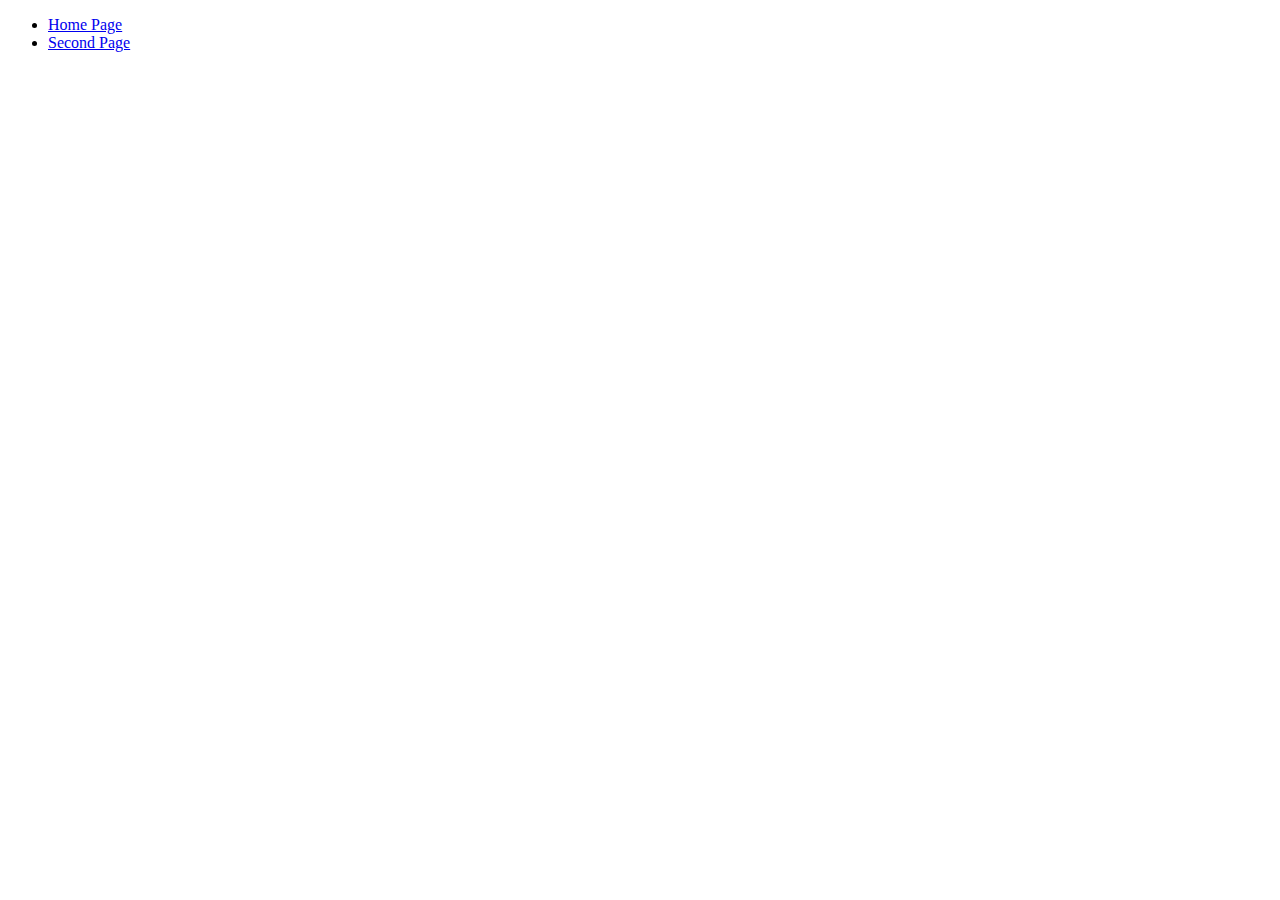
==== commit 881465c7: "navbar" ====
--- a/BootstrapPg.html
+++ b/BootstrapPg.html
@@ -2,123 +2,42 @@
   <html lang="en">
     <title>Top G Abir's Gym Workout Routine</title>
      <head>
+      <title>BootstrapPg</title>
       <meta charset="utf-8">
       <meta name="viewport" content="width=device-width, initial-scale=1">
-       <link rel="stylesheet" href="https://cdnjs.cloudflare.com/ajax/libs/twitter-bootstrap/5.3.2/css/bootstrap.min.css" integrity="sha512-HgTr6vrzBL6xvq3pLsIBwj1Y6C+SS6UZb9WZiibOyQ2zfP+o31yJLl1O8hVWyQGtwuM7FAfKPWPOE8foPUAmg==" crossorigin="anonymous" referrerpolicy="no-referrer" />
-        <script src="https://cdnjs.cloudflare.com/ajax/libs/twitter-bootstrap/5.4.0/js/bootstrap.min.js" integrity="sha512-Yu+8dcBwxByoEiFLOgKhxexJ9E9+BLpDvPxr+0KjOazkZzTaaTJdVU6eO59AM/x9XQ2aJlFfqlQj+pyR0ZNS4w==" crossorigin="anonymous" referrerpolicy="no-referrer"></script>
+      <!--Include a link tag to include the Bootstrap CSS library from a CDN-->
+      <link href="https://cdn.jsdelivr.net/npm/bootstrap@5.3.0-alpha3/dist/css/bootstrap.min.css" rel="stylesheet" integrity="sha384-KK94CHFLLe+nY2dmCWGMq91rCGa5gtU4mk92HdvYe+M/SXH301p5ILy+dN9+nJOZ" crossorigin="anonymous">
+      
+
         </head>
           <body>
-            <h1 class="w3-container w3-animate-top">Top G Abir's Gym Equipment, Workout Routine, and His Passion</h1>
+            <!--Include a script tag to include the Bootstrap JavaScript library from a CDN-->
+            <script src="https://cdn.jsdelivr.net/npm/@popperjs/core@2.11.7/dist/umd/popper.min.js" integrity="sha384-zYPOMqeu1DAVkHiLqWBUTcbYfZ8osu1Nd6Z89ify25QV9guujx43ITvfi12/QExE" crossorigin="anonymous"></script>
+            <script src="https://cdn.jsdelivr.net/npm/bootstrap@5.3.0-alpha3/dist/js/bootstrap.min.js" integrity="sha384-Y4oOpwW3duJdCWv5ly8SCFYWqFDsfob/3GkgExXKV4idmbt98QcxXYs9UoXAB7BZ" crossorigin="anonymous"></script>
           
-              <p id="author-name-and-date">The Shadow Government (Stavros Pantelis, Abir Limon, Ethan Couch) | Feb. 10. 2023</p>
-              <ul>
-                  <li><a href="index.html">Home Page</a></li>
-                 
-                </ul>
-                
-              <h2>Store</h2>
-            <center>
-                <table>
-                <tr>
-                  <th>Item</th>
-                  <th>Price</th>
-                </tr>
-                <tr>
-                  <td>Protein Shake</td>
-                  <td>49.99$</td>
-                </tr>
-                <tr>
-                  <td>Straps</td>
-                  <td>9.99$</td>
-                </tr>
-                <tr>
-                  <td>Tshirt</td>
-                  <td>29.99$</td>
-                </tr>
-                <tr>
-                  <td>Joggers</td>
-                  <td>29.99$</td>
-                </tr>
-                <tr>
-                  <td>Shake Bottle</td>
-                  <td>19.99$</td>
-                </tr>
-              </table>
-            </center>
-           
-            <h2>Chest Workout</h2>
-            <center>
-              <table>
-              <tr>
-                <th>Chest</th>
-                <th>Amount of Sets</th>
-              </tr>
-              <tr>
-                <td>Free Weight Inlcine</td>
-                <td>4</td>
-              </tr>
-              <tr>
-                <td>Bench</td>
-                <td>4</td>
-              </tr>
-              <tr>
-                <td>Chest Machine Flys</td>
-                <td>4</td>
-              </tr>
-              <tr>
-                <td>Close-Grip Dumbell Press</td>
-                <td>4</td>
-              </tr>
-            </table>
-          </center>
-          <p>                         </p>
-          <h2>Tricep Workout</h2>
-          <center>
-            <table>
-            <tr>
-              <th>Triceps</th>
-              <th>Sets</th>
-            </tr>
-            <tr>
-              <td>Dips</td>
-              <td>3</td>
-            </tr>
-            <tr>
-              <td>Rope Press Down</td>
-              <td>4</td>
-            </tr>
-            <tr>
-              <td>Push Downs</td>
-              <td>4</td>
-            </tr>
-            <tr>
-              <td>Skull Crushers</td>
-              <td>4</td>
-            </tr>
-          </table>
-          </center>
-          okdfdfd
-          <h3>Why Should you Join Us?</h3>
-          <p>This here is your calling... Yes, you the reader... it's your time to make big daddy Abir proud and go throw some iron in the gym.  We
-            are a diverse community and Abir's gym will be the greatest of all time!  Please contact our Abir's socials below and discover why 
-            joining Abir's gym will be the best decision of your life!
-          </p>
-          <h1>MAXIMIZE RIZZ GAME!!!!</h1> 
-          <h2>!!!!!!!RESULTS!!!!!!!</h2>
-          <h3>BEFORE :(</h3>
-          <center><img src="img/Before.jpg",width= "800", height = "300"></center>
-          
-          <h3>AFTER!!!!!! :)</h3>
-          <center><img src="img/After.png"></center>
-          <h1>RIZZ RIZZ RIZZ RIZZ RIZZ RIZZ RIZZ</h1>
-          
-          <footer>
-              <p>Abir's Socials: <a href="https://squarezero.dev/">|Write-Ups/Tech Blog|</a> <a href="https://www.linkedin.com/in/abir-limon-373270143/">|Trillionaire Grindset LinkedIn|</a></p>
-              <center><img src="img/BLOG.png", width="300", height="150"></center>
-              <center><img src="img/LinkedIN.png" width="300" height="150"></center>
-              <p> Copyright &copy; 2023 Abir Incorporated. All rights reserved. </p>
-          </footer>
-          <link href="https://www.wikihow.com/Start-Working-Out"|Link on how to workout|>
+<!-- A grey horizontal navbar that becomes vertical on small screens 
+    TO DO:  Navigation bar must collapse into the hamburger icon on small screens
+    TO DO:  One of the items in the navigation bar must be a drop down menu -->
+<nav class="navbar navbar-expand-sm bg-light">
+
+  <div class="container-fluid">
+    <!-- Links -->
+    <ul class="navbar-nav">
+      <li class="nav-item">
+        <a class="nav-link" href="index.html">Home Page</a>
+      </li>
+      <li class="nav-item">
+        <a class="nav-link" href="SecondPage.html">Second Page</a>
+      </li>
+    </ul>
+  </div>
+
+</nav>
+<!-- Responsive table
+TO DO: Tables must be made to shrink on small screens and show a horizontal scrollbar when content does not fit
+TO DO: table rows msut be hoverable .table-hover
+-->
+
           </body>
           </html?>
         
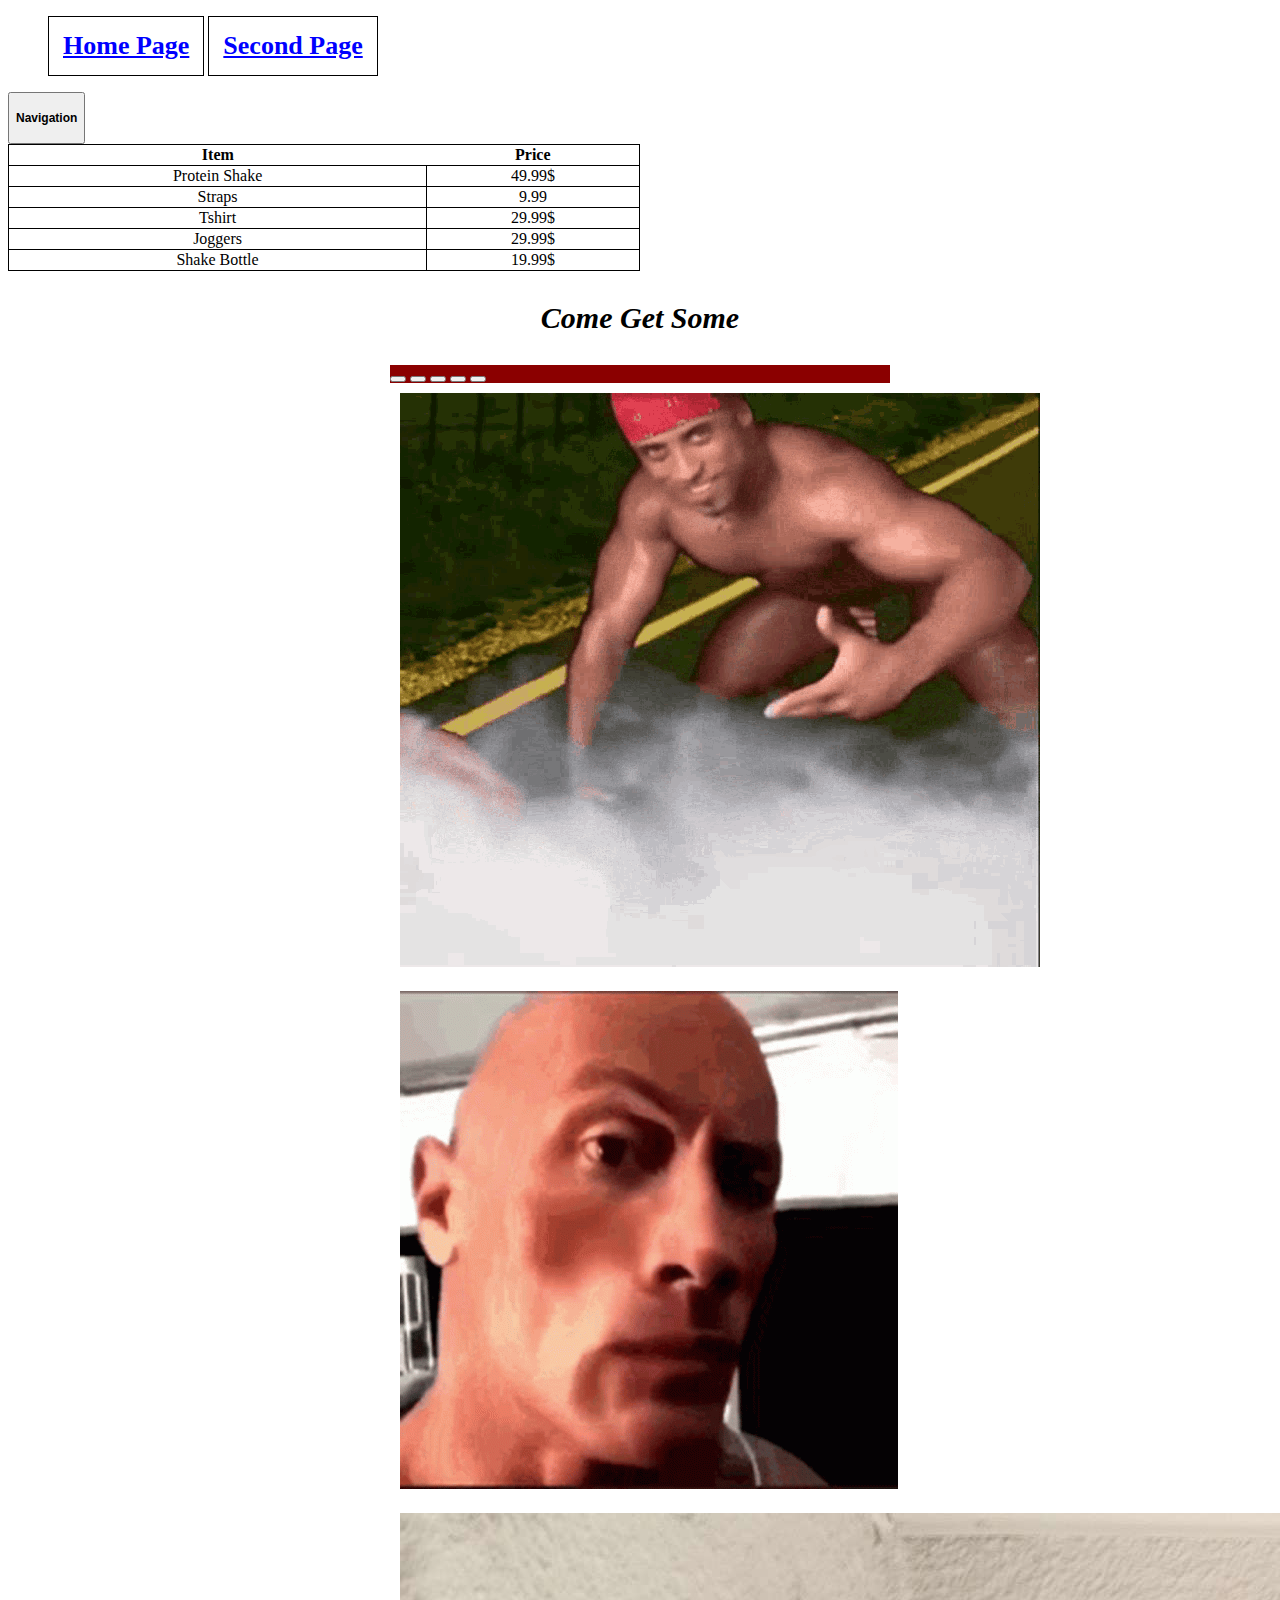
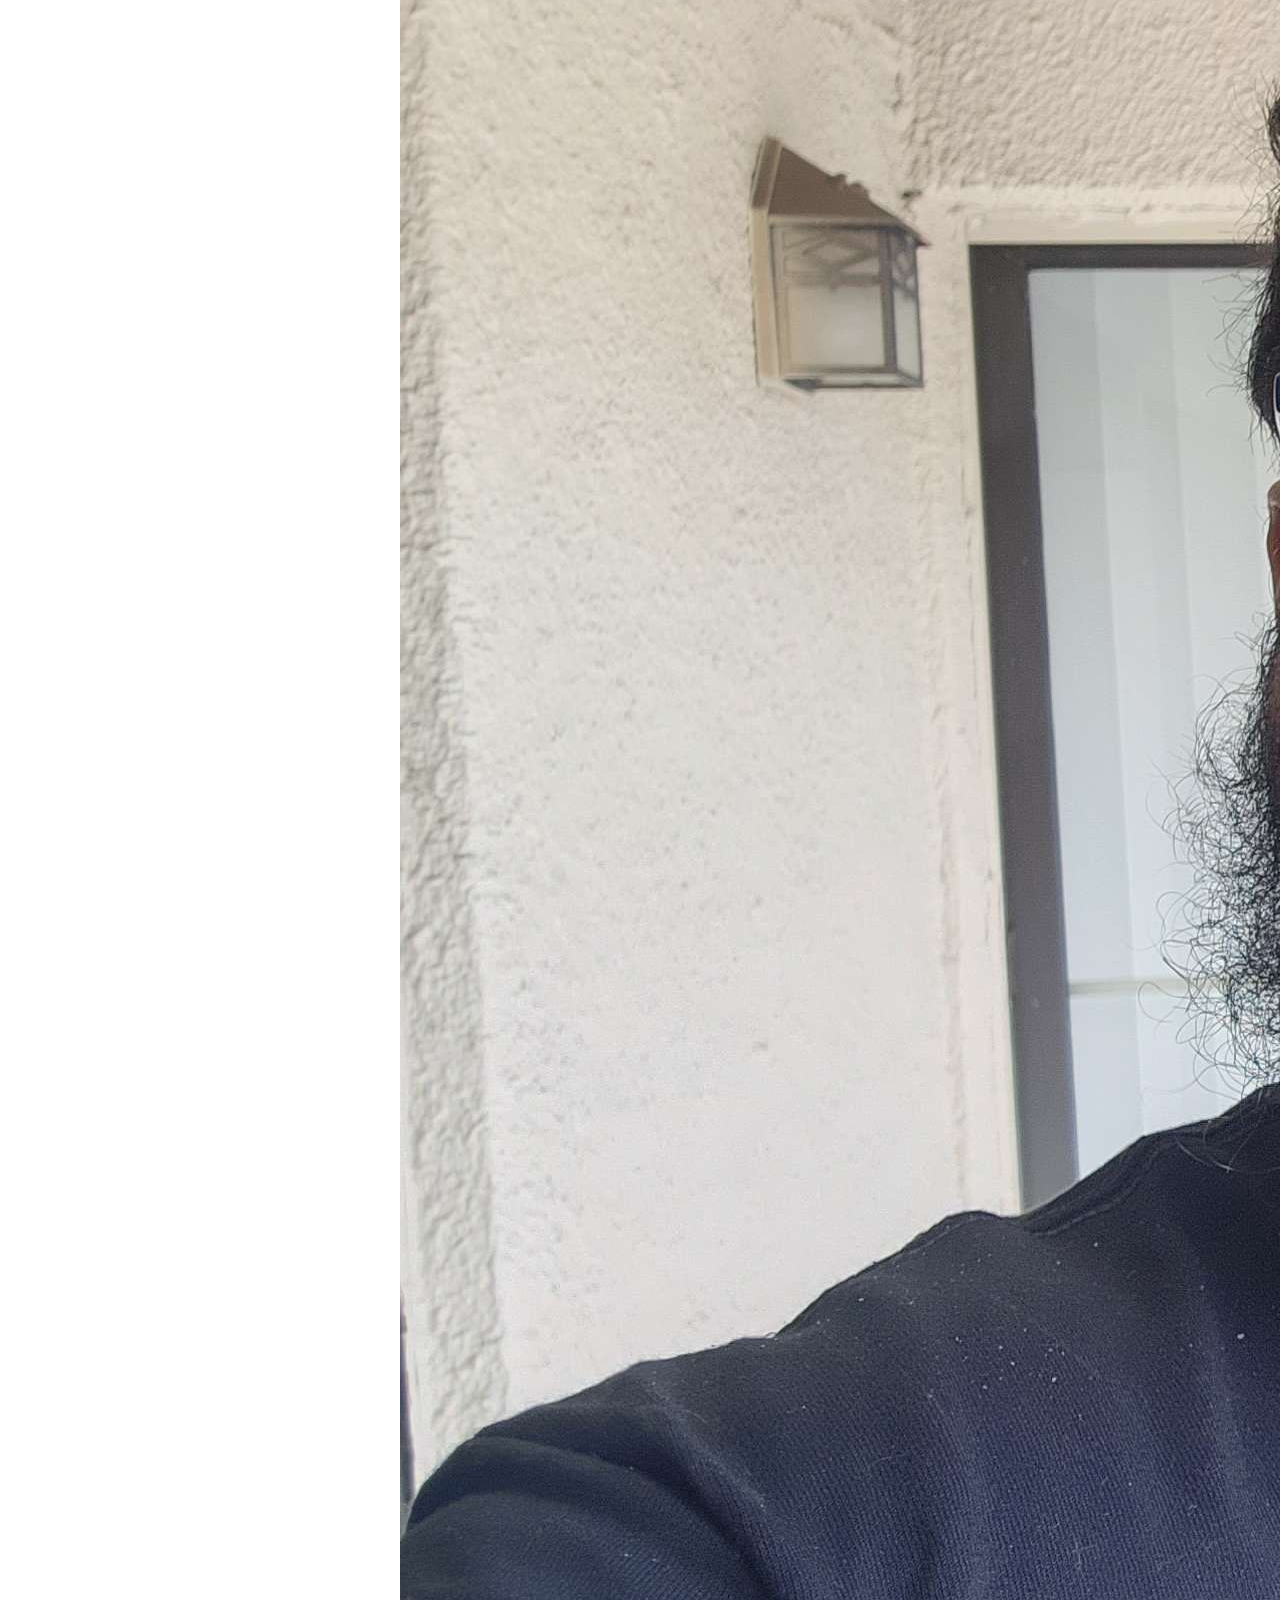
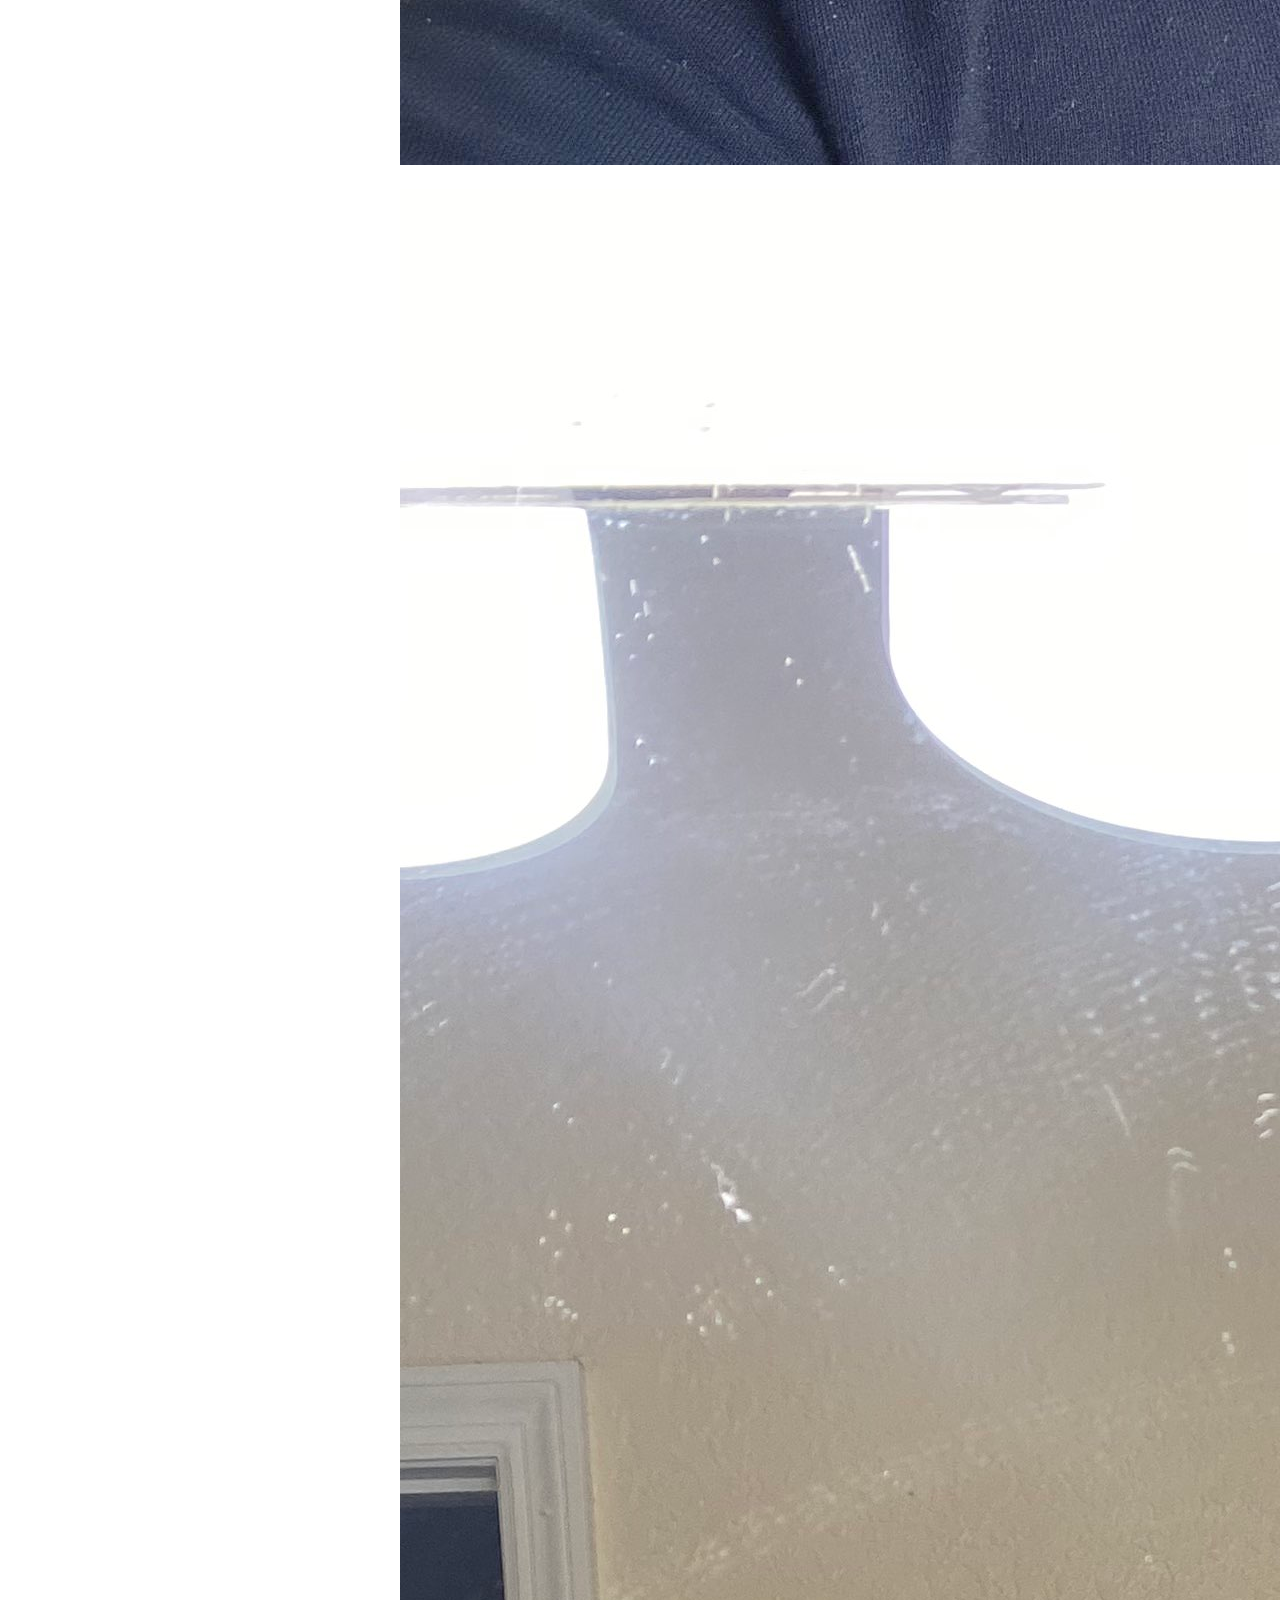
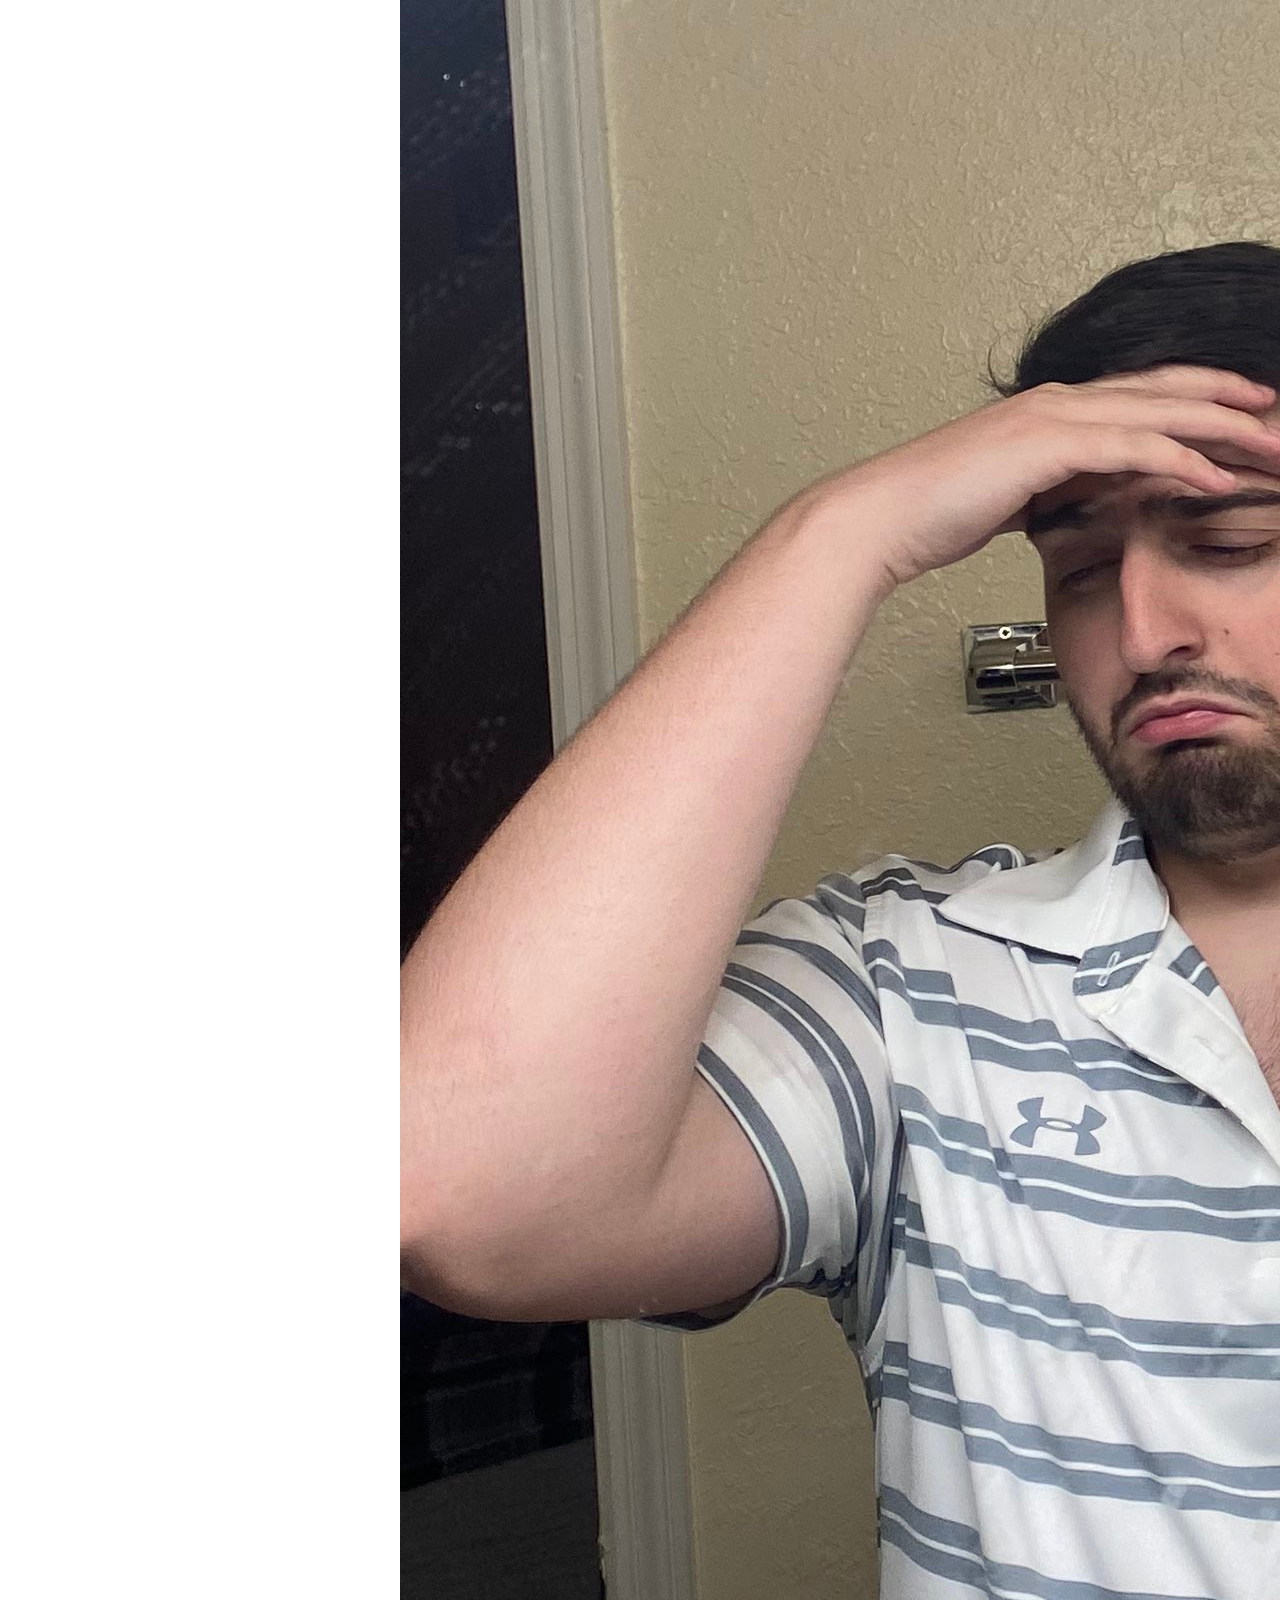
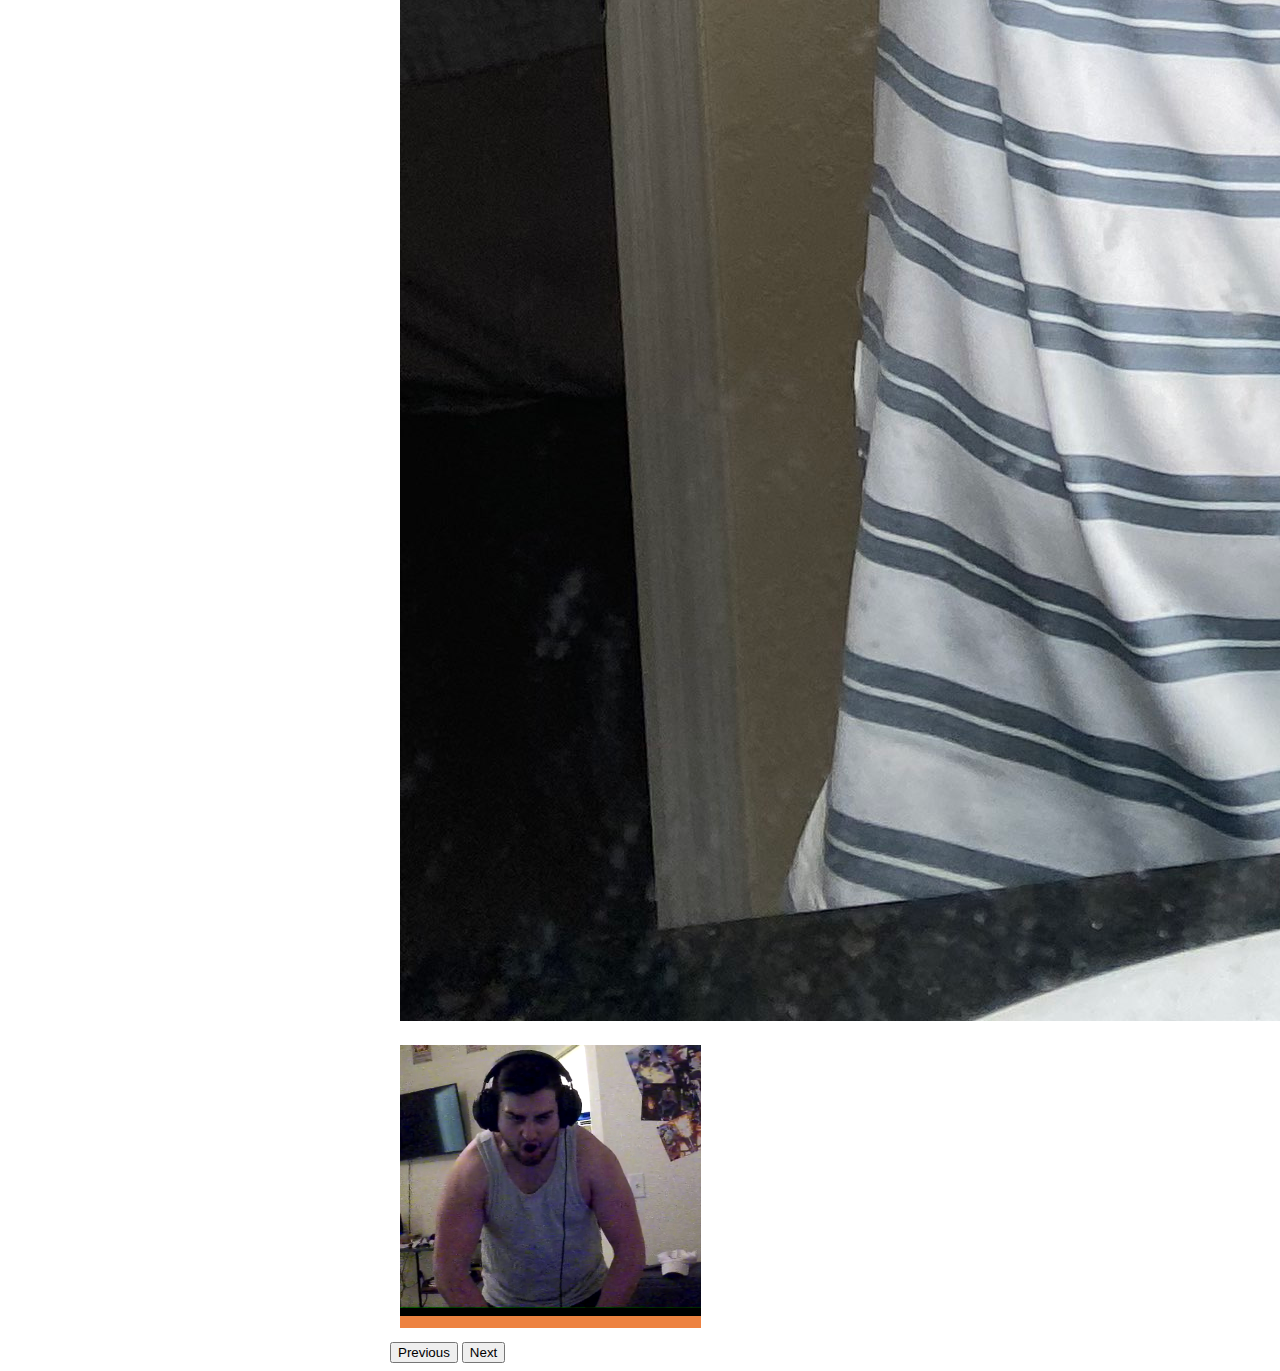
==== commit 9af8fd57: "TheTomfoolery" ====
--- a/BootstrapPg.html
+++ b/BootstrapPg.html
@@ -1,5 +1,6 @@
 <!DOCTYPE html>
   <html lang="en">
+    <link href="main.css" rel="stylesheet">
     <title>Top G Abir's Gym Workout Routine</title>
      <head>
       <title>BootstrapPg</title>
@@ -18,26 +19,117 @@
 <!-- A grey horizontal navbar that becomes vertical on small screens 
     TO DO:  Navigation bar must collapse into the hamburger icon on small screens
     TO DO:  One of the items in the navigation bar must be a drop down menu -->
-<nav class="navbar navbar-expand-sm bg-light">
-
-  <div class="container-fluid">
-    <!-- Links -->
-    <ul class="navbar-nav">
-      <li class="nav-item">
-        <a class="nav-link" href="index.html">Home Page</a>
-      </li>
-      <li class="nav-item">
-        <a class="nav-link" href="SecondPage.html">Second Page</a>
-      </li>
-    </ul>
-  </div>
-
-</nav>
+    <div class="collapsehamburger" id="navbarToggleExternalContent">
+      <div class="bg-dark p-4">
+        <ul class="navbar-nav mr-auto mb-2 mb-lg-0">
+          
+          <li class="nav-item">
+            <a class="nav-link" href="index.html">Home Page</a>
+          </li >
+          
+          <li class="nav-item">
+            <a class="nav-link" href="SecondPage.html">Second Page</a>
+          </li>
+        </ul>
+        
+      </div>
+    </div>
+    <nav class="navbar navbar-dark bg-dark">
+      <div class="container-fluid">
+        <button class="navbar-toggler" type="button" data-bs-toggle="collapse" data-bs-target="#navbarToggleExternalContent" aria-controls="navbarToggleExternalContent" aria-expanded="false" aria-label="Toggle navigation">
+          <h4>Navigation</h4>
+          <span class="navbar-toggler-icon"></span>
+        </button>
+        
+      </div>
+    </nav>
 <!-- Responsive table
 TO DO: Tables must be made to shrink on small screens and show a horizontal scrollbar when content does not fit
 TO DO: table rows msut be hoverable .table-hover
+TO DO: table headers apparently mess this
 -->
 
+<div class="table-responsive">
+  <table class="table table-hover center-headers">
+    <thead>
+      <div class="center-headers">
+      <tr> 
+        <th>Item</th>
+        <th>Price</th>
+      </div>
+      </tr>
+    </thead>
+    <tbody>
+      <tr>
+        <td>Protein Shake</td>
+        <td>49.99$</td>
+      </tr>
+      <tr>
+        <td>Straps</td>
+        <td>9.99</td>
+      </tr>
+      <tr>
+        <td>Tshirt</td>
+        <td>29.99$</td>
+      </tr>
+      <tr>
+        <td>Joggers</td>
+        <td>29.99$</td>
+      </tr>
+      <tr>
+        <td>Shake Bottle</td>
+        <td>19.99$</td>
+      </tr>
+      <!-- more rows -->
+    </tbody>
+  </table>
+</div>
+
+
+<h2> Come Get Some </h2>
+<!--Image Gallery
+TO DO: Use a carousel to cycle through images
+TO DO: Carousel must have clickable indicators
+TO DO: Add previous/next controls-->
+<div id="Abirousel" class="carousel slide">
+  <!-- This should add clickable indicators-->
+  <div class="carousel-indicators">
+    <button type="button" data-bs-target="#Abirousel" data-bs-slide-to="0" class="active" aria-current="true" aria-label="Slide 1"></button>
+    <button type="button" data-bs-target="#Abirousel" data-bs-slide-to="1" aria-label="Slide 2"></button>
+    <button type="button" data-bs-target="#Abirousel" data-bs-slide-to="2" aria-label="Slide 3"></button>
+    <button type="button" data-bs-target="#Abirousel" data-bs-slide-to="3" aria-label="Slide 3"></button>
+    <button type="button" data-bs-target="#Abirousel" data-bs-slide-to="4" aria-label="Slide 3"></button>
+  </div>
+  <div class="carousel-inner">
+      <!--The active slide to be displayed-->
+    <div class="carousel-item active">
+      <img src="img/ricardo-milos-come-here.gif" class="d-block w-100" alt="milos">
+    </div>
+    <div class="carousel-item">
+      <img src="img/rock-one-eyebrow-raised-rock-staring.gif" class="d-block w-100" alt="...">
+    </div>
+    <div class="carousel-item">
+      <img src="img/Pic3.jpg" class="d-block w-100" alt="...">
+    </div>
+    <div class="carousel-item">
+      <img src="img/Before.jpg" class="d-block w-100" alt="...">
+    </div>
+    <div class="carousel-item">
+      <img src="img/After.png" class="d-block w-100" alt="...">
+    </div>
+  </div>
+  <!-- For the Previous control button-->
+  <button class="carousel-control-prev" type="button" data-bs-target="#Abirousel" data-bs-slide="prev">
+    <span class="carousel-control-prev-icon" aria-hidden="true"></span>
+    <span class="visually-hidden">Previous</span>
+  </button>
+    <!-- For the Next control button-->
+
+  <button class="carousel-control-next" type="button" data-bs-target="#Abirousel" data-bs-slide="next">
+    <span class="carousel-control-next-icon" aria-hidden="true"></span>
+    <span class="visually-hidden">Next</span>
+  </button>
+</div>
           </body>
           </html?>
         
--- a/main.css
+++ b/main.css
@@ -0,0 +1,170 @@
+
+h1{
+    text-align: center;
+    padding: 5px;
+    font-family: 'Lucida';
+    font-size: 40px;
+    color: black;
+    font-style: italic;
+    background-color: red;
+    
+    
+}
+li {
+    size: 24px;
+    margin: 2;
+    padding: 5px;
+    border: 1px solid black;
+    display:inline;
+  }
+h2{
+    text-align: center;
+    font-style: italic;
+    font-size: 30px;
+    padding: 5px;
+   
+}
+
+#author-name-and-date{
+ text-align: center;
+ font-family: Tahoma;
+ font-size: 18px;
+ color: black;   
+ font: bold;
+}
+img{
+    text-align: center;
+    padding-top: 10px;
+    padding-bottom: 10px;
+}
+
+ ol{
+    text-align: center;
+    font-family: 'Tahoma';
+    font-size: 16px;
+    color: gray;
+}
+p{
+    text-align: center;
+    font-family: 'Tahoma';
+    font-size: 16px;
+    color: gray;
+}
+a{  text-align: center;
+    font-family: Georgia;
+    font-size: 12px;
+    color: blue;
+
+}
+
+a:visited {  text-align: center;
+    font-family: Georgia;
+    font-size: 12px;
+    color: darkred;
+
+}
+
+.table-hover tbody tr:hover {
+    background-color: #f5f5f5;
+  }
+  
+ /*Adds scroll bar on small screens */
+  @media (max-width: 767px) {
+    .table-responsive {
+      overflow-x: auto;
+    }
+  }
+.center-headers{
+    text-align: center;
+}
+/* SECOND PAGE*/
+#author-name-and-date{
+    text-align: center;
+    font-family: Tahoma;
+    font-size: 18px;
+    color: black;   
+    font: bold;
+   }
+
+#Abirousel{
+    width: 500px;
+    margin: auto;
+    
+}
+table{
+    border: 1px solid black;
+    border-collapse: collapse;
+    width: 50%;
+    border: 1px solid black;
+
+
+}
+
+.carousel-indicators{
+    background-color: darkred;
+}
+
+td {
+    text-align: center;
+    border: 1px solid black;
+}
+tr:hover {
+    background-color: red;
+    border: 1px solid black;
+}
+
+a{  text-align: center;
+    font-family: Georgia;
+    font-size: 26px;
+    color: blue;
+    
+
+}
+
+a:visited {  text-align: center;
+    font-family: Georgia;
+    font-size: 12px;
+    color: darkred;
+
+}
+h3{
+    text-align: center;
+    padding: 5px;
+    font-family: 'Lucida';
+    font-size: 40px;
+    color: black;
+    font-style: italic;
+    
+}
+
+img{
+    text-align: center;
+    padding: 10px;
+}
+p{
+    font-size: 26px;
+
+}
+
+.nav-item {
+
+   display: inline-block;
+   text-align: center;
+   padding: 14px;
+   font-size: 17px;
+   font-weight: bolder;
+
+}
+
+.nav-item:hover {
+    color: red;
+  }
+
+  h4{
+    font-size: 12px;
+  }
+/*    TO BE COMPLETED
+-Make sure clicked links are displayed in a different color
+-Animations/Gifs of abir working out
+-Light mode implementation
+*/